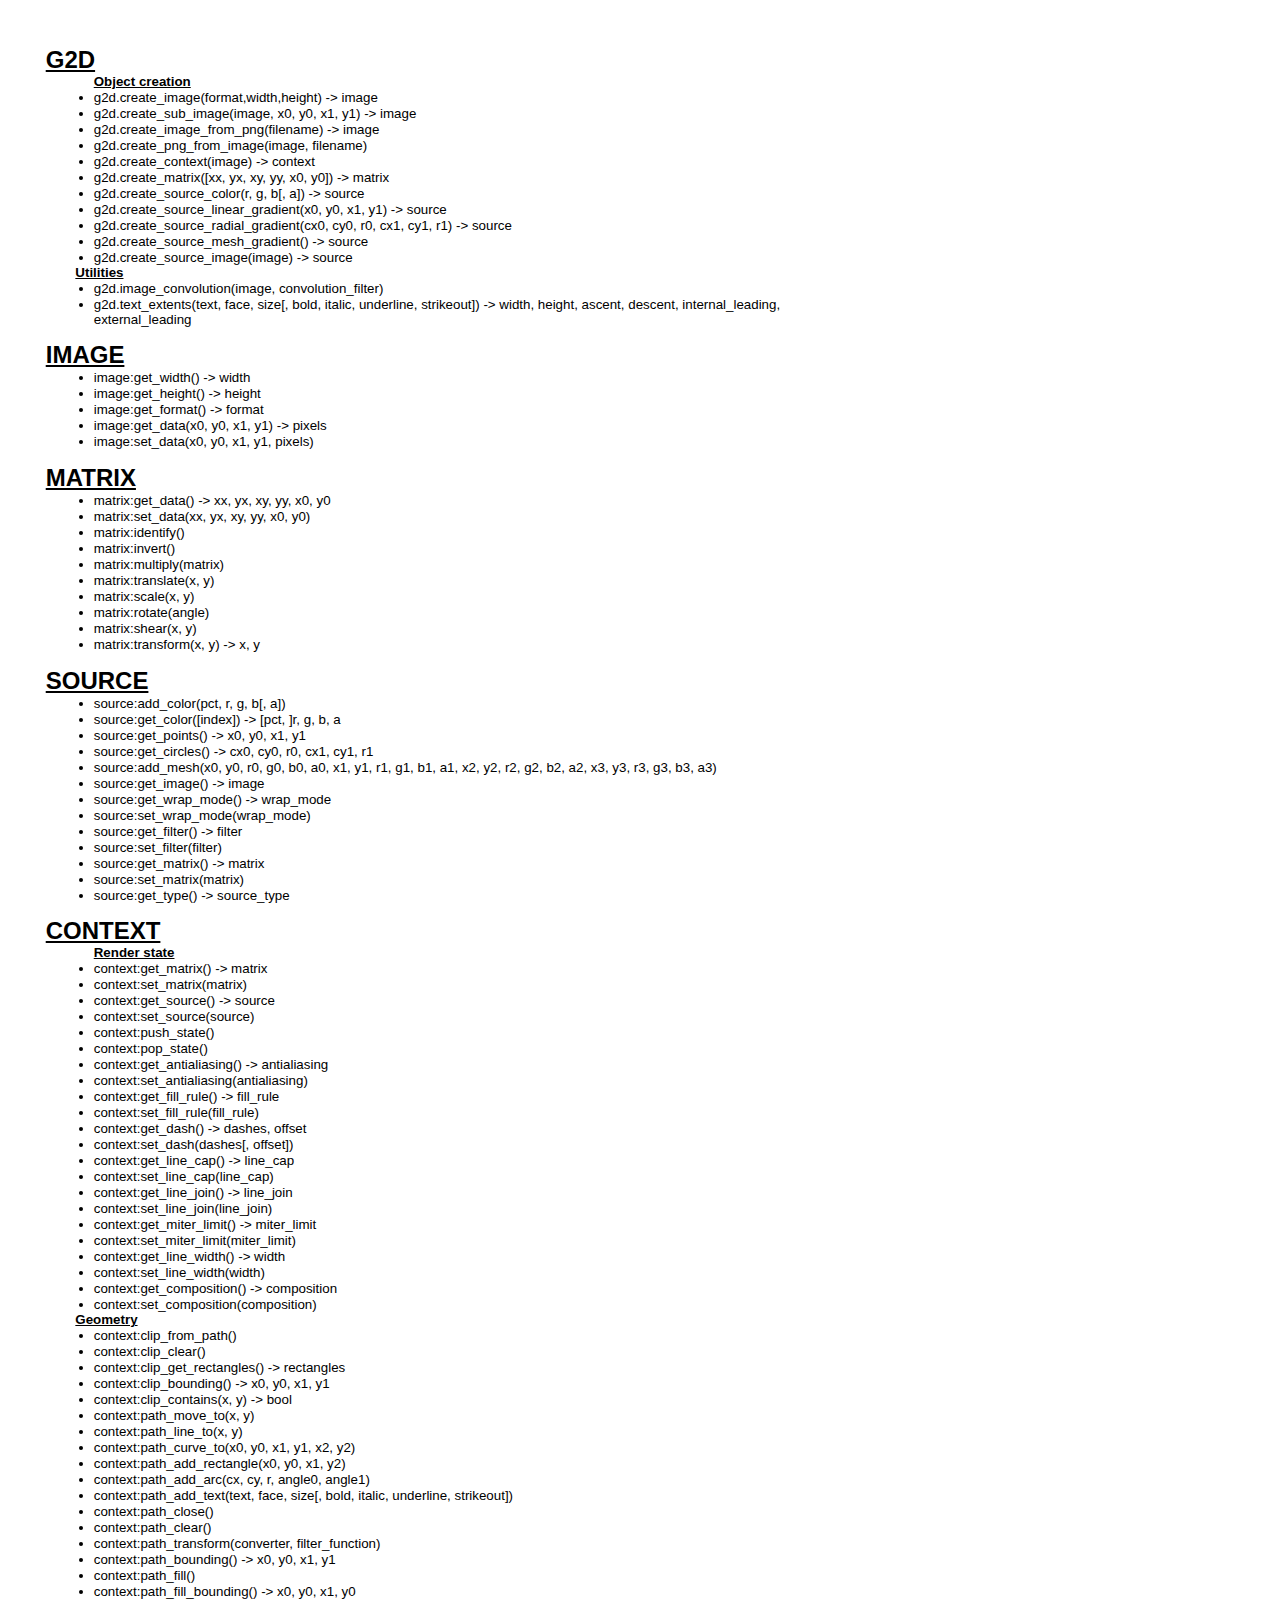
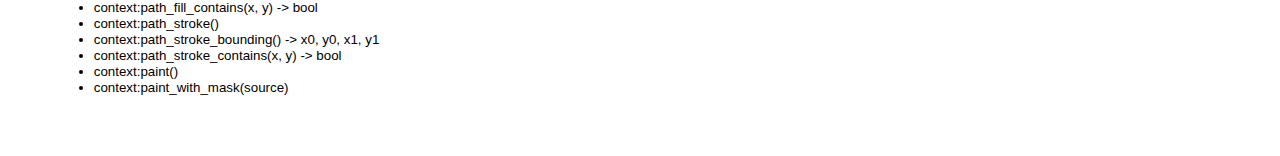
==== docs/G2D_API.html @ 0cd40adb "improved Lua header; fixed image data getter; implented image data setter" ====
<html><head><title>G2D API</title><style type="text/css">ol{margin:0;padding:0}.c5{list-style-type:disc;margin:0;padding:0}.c8{max-width:555.3pt;background-color:#ffffff;padding:28.3pt 28.3pt 28.3pt 28.3pt}.c0{padding-left:0pt;direction:ltr;margin-left:36pt}.c2{text-decoration:underline;font-weight:bold}.c3{height:11pt;direction:ltr}.c4{direction:ltr}.c6{font-size:18pt}.c7{text-indent:36pt}.c1{font-size:10pt}.title{padding-top:0pt;line-height:1.15;text-align:left;color:#000000;font-size:21pt;font-family:"Trebuchet MS";padding-bottom:0pt}.subtitle{padding-top:0pt;line-height:1.15;text-align:left;color:#666666;font-style:italic;font-size:13pt;font-family:"Trebuchet MS";padding-bottom:10pt}li{color:#000000;font-size:11pt;font-family:"Arial"}p{color:#000000;font-size:11pt;margin:0;font-family:"Arial"}h1{padding-top:10pt;line-height:1.15;text-align:left;color:#000000;font-size:16pt;font-family:"Trebuchet MS";padding-bottom:0pt}h2{padding-top:10pt;line-height:1.15;text-align:left;color:#000000;font-size:13pt;font-family:"Trebuchet MS";font-weight:bold;padding-bottom:0pt}h3{padding-top:8pt;line-height:1.15;text-align:left;color:#666666;font-size:12pt;font-family:"Trebuchet MS";font-weight:bold;padding-bottom:0pt}h4{padding-top:8pt;line-height:1.15;text-align:left;color:#666666;font-size:11pt;text-decoration:underline;font-family:"Trebuchet MS";padding-bottom:0pt}h5{padding-top:8pt;line-height:1.15;text-align:left;color:#666666;font-size:11pt;font-family:"Trebuchet MS";padding-bottom:0pt}h6{padding-top:8pt;line-height:1.15;text-align:left;color:#666666;font-style:italic;font-size:11pt;font-family:"Trebuchet MS";padding-bottom:0pt}</style></head><body class="c8"><p class="c4"><span class="c2 c6">G2D</span></p><p class="c4 c7"><span class="c2 c1">Object creation</span></p><ol class="c5" start="1"><li class="c0"><span class="c1">g2d.create_image(format,width,height) -&gt; image</span></li><li class="c0"><span class="c1">g2d.create_sub_image(image, x0, y0, x1, y1) -&gt; image</span></li><li class="c0"><span class="c1">g2d.create_image_from_png(filename) -&gt; image</span></li><li class="c0"><span class="c1">g2d.create_png_from_image(image, filename)</span></li><li class="c0"><span class="c1">g2d.create_context(image) -&gt; context</span></li><li class="c0"><span class="c1">g2d.create_matrix([xx, yx, xy, yy, x0, y0]) -&gt; matrix</span></li><li class="c0"><span class="c1">g2d.create_source_color(r, g, b[, a]) -&gt; source</span></li><li class="c0"><span class="c1">g2d.create_source_linear_gradient(x0, y0, x1, y1) -&gt; source</span></li><li class="c0"><span class="c1">g2d.create_source_radial_gradient(cx0, cy0, r0, cx1, cy1, r1) -&gt; source</span></li><li class="c0"><span class="c1">g2d.create_source_mesh_gradient() -&gt; source</span></li><li class="c0"><span class="c1">g2d.create_source_image(image) -&gt; source</span></li></ol><p class="c4"><span class="c1">&nbsp;&nbsp;&nbsp;&nbsp;&nbsp;&nbsp;&nbsp;&nbsp;</span><span class="c1 c2">Utilities</span></p><ol class="c5" start="12"><li class="c0"><span class="c1">g2d.image_convolution(image, convolution_filter)</span></li><li class="c0"><span class="c1">g2d.text_extents(text, face, size[, bold, italic, underline, strikeout]) -&gt; width, height, ascent, descent, internal_leading, external_leading</span></li></ol><p class="c3"><span class="c1"></span></p><p class="c4"><span class="c2 c6">IMAGE</span></p><ol class="c5" start="1"><li class="c0"><span class="c1">image:get_width() -&gt; width</span></li><li class="c0"><span class="c1">image:get_height() -&gt; height</span></li><li class="c0"><span class="c1">image:get_format() -&gt; format</span></li><li class="c0"><span class="c1">image:get_data(x0, y0, x1, y1) -&gt; pixels</span></li><li class="c0"><span class="c1">image:set_data(x0, y0, x1, y1, pixels)</span></li></ol><p class="c3"><span class="c1"></span></p><p class="c4"><span class="c2 c6">MATRIX</span></p><ol class="c5" start="1"><li class="c0"><span class="c1">matrix:get_data() -&gt; xx, yx, xy, yy, x0, y0</span></li><li class="c0"><span class="c1">matrix:set_data(xx, yx, xy, yy, x0, y0)</span></li><li class="c0"><span class="c1">matrix:identify()</span></li><li class="c0"><span class="c1">matrix:invert()</span></li><li class="c0"><span class="c1">matrix:multiply(matrix)</span></li><li class="c0"><span class="c1">matrix:translate(x, y)</span></li><li class="c0"><span class="c1">matrix:scale(x, y)</span></li><li class="c0"><span class="c1">matrix:rotate(angle)</span></li><li class="c0"><span class="c1">matrix:shear(x, y)</span></li><li class="c0"><span class="c1">matrix:transform(x, y) -&gt; x, y</span></li></ol><p class="c3"><span class="c1"></span></p><p class="c4"><span class="c2 c6">SOURCE</span></p><ol class="c5" start="1"><li class="c0"><span class="c1">source:add_color(pct, r, g, b[, a])</span></li><li class="c0"><span class="c1">source:get_color([index]) -&gt; [pct, ]r, g, b, a</span></li><li class="c0"><span class="c1">source:get_points() -&gt; x0, y0, x1, y1</span></li><li class="c0"><span class="c1">source:get_circles() -&gt; cx0, cy0, r0, cx1, cy1, r1</span></li><li class="c0"><span class="c1">source:add_mesh(x0, y0, r0, g0, b0, a0, x1, y1, r1, g1, b1, a1, x2, y2, r2, g2, b2, a2, x3, y3, r3, g3, b3, a3)</span></li><li class="c0"><span class="c1">source:get_image() -&gt; image</span></li><li class="c0"><span class="c1">source:get_wrap_mode() -&gt; wrap_mode</span></li><li class="c0"><span class="c1">source:set_wrap_mode(wrap_mode)</span></li><li class="c0"><span class="c1">source:get_filter() -&gt; filter</span></li><li class="c0"><span class="c1">source:set_filter(filter)</span></li><li class="c0"><span class="c1">source:get_matrix() -&gt; matrix</span></li><li class="c0"><span class="c1">source:set_matrix(matrix)</span></li><li class="c0"><span class="c1">source:get_type() -&gt; source_type</span></li></ol><p class="c3"><span class="c1"></span></p><p class="c4"><span class="c2 c6">CONTEXT</span></p><p class="c4 c7"><span class="c2 c1">Render state</span></p><ol class="c5" start="1"><li class="c0"><span class="c1">context:get_matrix() -&gt; matrix</span></li><li class="c0"><span class="c1">context:set_matrix(matrix)</span></li><li class="c0"><span class="c1">context:get_source() -&gt; source</span></li><li class="c0"><span class="c1">context:set_source(source)</span></li><li class="c0"><span class="c1">context:push_state()</span></li><li class="c0"><span class="c1">context:pop_state()</span></li><li class="c0"><span class="c1">context:get_antialiasing() -&gt; antialiasing</span></li><li class="c0"><span class="c1">context:set_antialiasing(antialiasing)</span></li><li class="c0"><span class="c1">context:get_fill_rule() -&gt; fill_rule</span></li><li class="c0"><span class="c1">context:set_fill_rule(fill_rule)</span></li><li class="c0"><span class="c1">context:get_dash() -&gt; dashes, offset</span></li><li class="c0"><span class="c1">context:set_dash(dashes[, offset])</span></li><li class="c0"><span class="c1">context:get_line_cap() -&gt; line_cap</span></li><li class="c0"><span class="c1">context:set_line_cap(line_cap)</span></li><li class="c0"><span class="c1">context:get_line_join() -&gt; line_join</span></li><li class="c0"><span class="c1">context:set_line_join(line_join)</span></li><li class="c0"><span class="c1">context:get_miter_limit() -&gt; miter_limit</span></li><li class="c0"><span class="c1">context:set_miter_limit(miter_limit)</span></li><li class="c0"><span class="c1">context:get_line_width() -&gt; width</span></li><li class="c0"><span class="c1">context:set_line_width(width)</span></li><li class="c0"><span class="c1">context:get_composition() -&gt; composition</span></li><li class="c0"><span class="c1">context:set_composition(composition)</span></li></ol><p class="c4"><span class="c1">&nbsp;&nbsp;&nbsp;&nbsp;&nbsp;&nbsp;&nbsp;&nbsp;</span><span class="c2 c1">Geometry</span></p><ol class="c5" start="23"><li class="c0"><span class="c1">context:clip_from_path()</span></li><li class="c0"><span class="c1">context:clip_clear()</span></li><li class="c0"><span class="c1">context:clip_get_rectangles() -&gt; rectangles</span></li><li class="c0"><span class="c1">context:clip_bounding() -&gt; x0, y0, x1, y1</span></li><li class="c0"><span class="c1">context:clip_contains(x, y) -&gt; bool</span></li><li class="c0"><span class="c1">context:path_move_to(x, y)</span></li><li class="c0"><span class="c1">context:path_line_to(x, y)</span></li><li class="c0"><span class="c1">context:path_curve_to(x0, y0, x1, y1, x2, y2)</span></li><li class="c0"><span class="c1">context:path_add_rectangle(x0, y0, x1, y2)</span></li><li class="c0"><span class="c1">context:path_add_arc(cx, cy, r, angle0, angle1)</span></li><li class="c0"><span class="c1">context:path_add_text(text, face, size[, bold, italic, underline, strikeout])</span></li><li class="c0"><span class="c1">context:path_close()</span></li><li class="c0"><span class="c1">context:path_clear()</span></li><li class="c0"><span class="c1">context:path_transform(converter, filter_function)</span></li><li class="c0"><span class="c1">context:path_bounding() -&gt; x0, y0, x1, y1</span></li><li class="c0"><span class="c1">context:path_fill()</span></li><li class="c0"><span class="c1">context:path_fill_bounding() -&gt; x0, y0, x1, y0</span></li><li class="c0"><span class="c1">context:path_fill_contains(x, y) -&gt; bool</span></li><li class="c0"><span class="c1">context:path_stroke()</span></li><li class="c0"><span class="c1">context:path_stroke_bounding() -&gt; x0, y0, x1, y1</span></li><li class="c0"><span class="c1">context:path_stroke_contains(x, y) -&gt; bool</span></li><li class="c0"><span class="c1">context:paint()</span></li><li class="c0"><span class="c1">context:paint_with_mask(source)</span></li></ol><p class="c3"><span class="c1"></span></p></body></html>
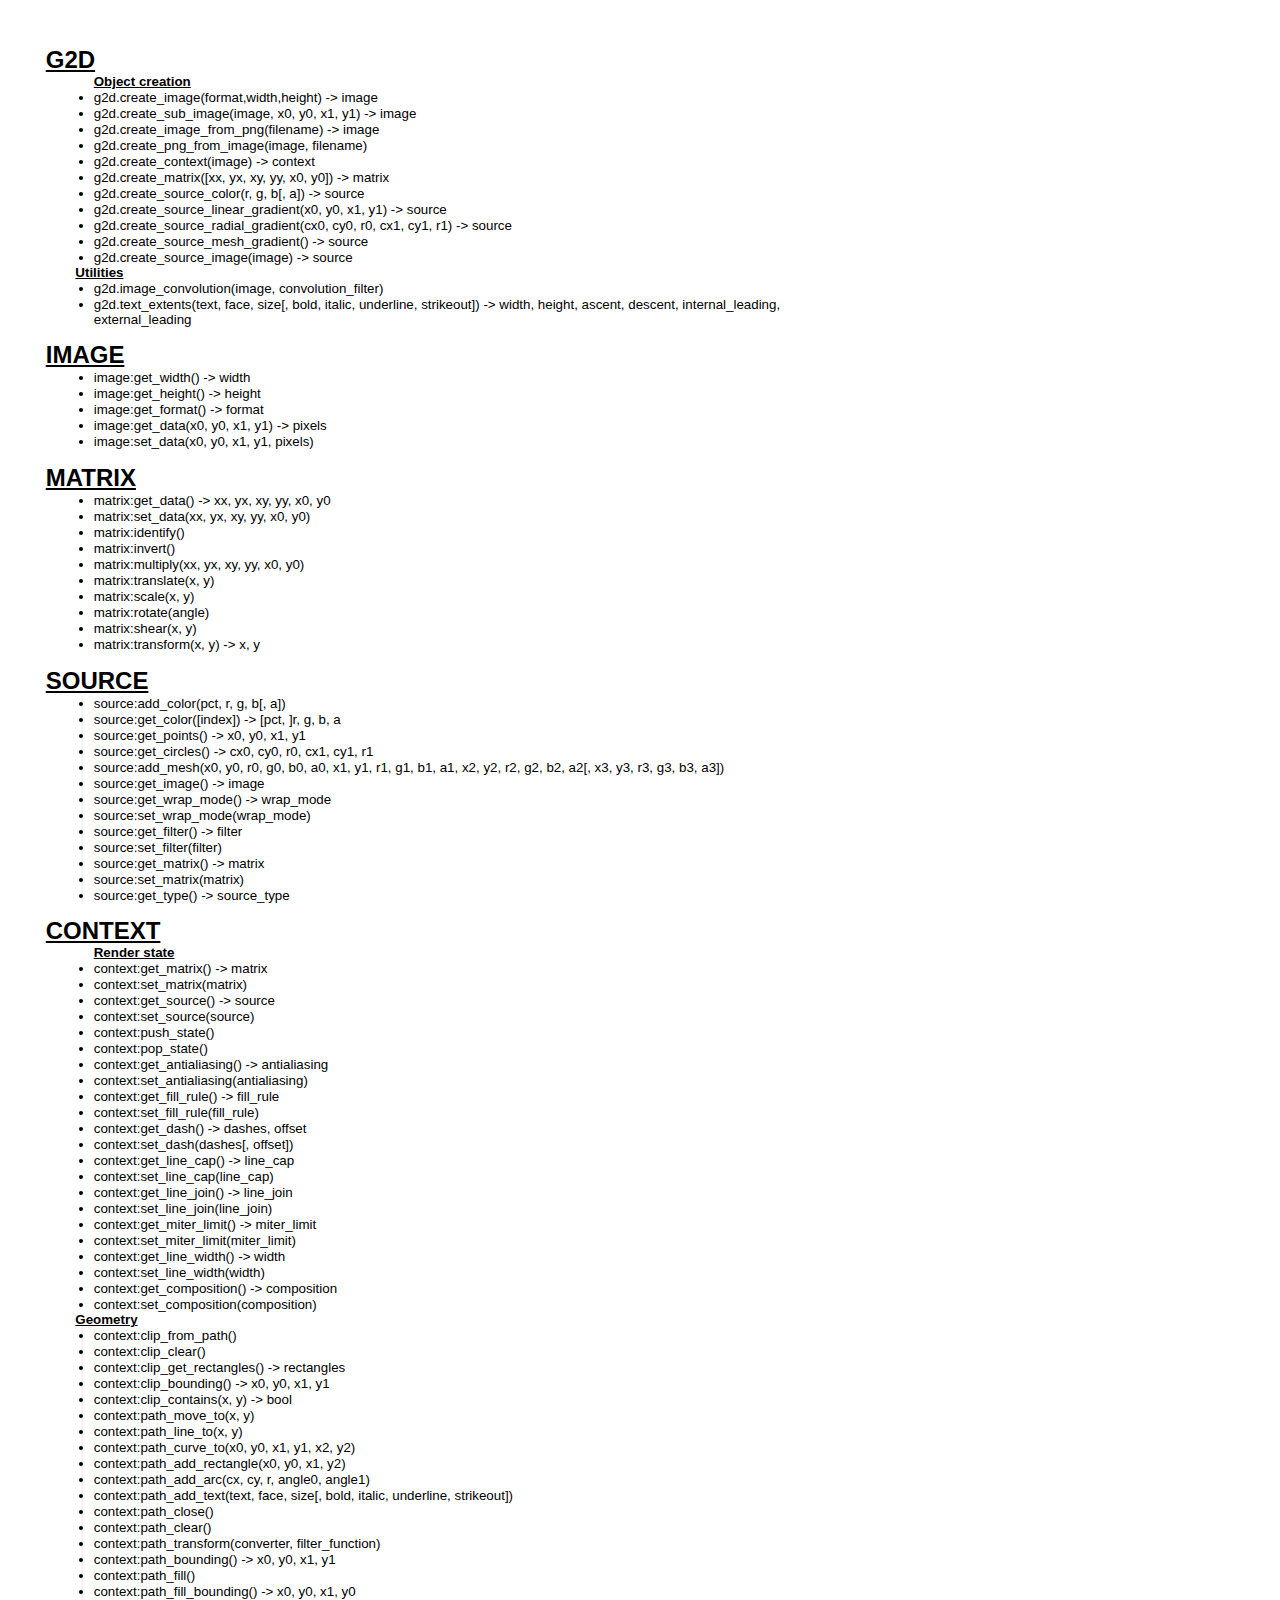
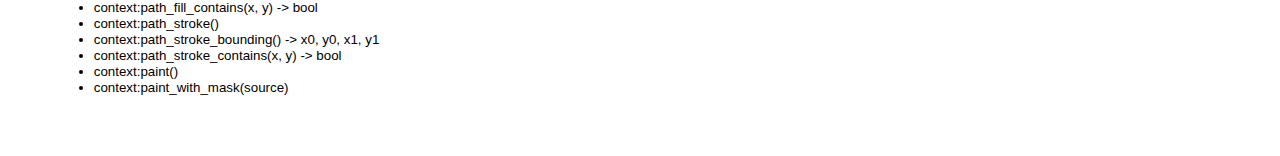
==== commit 292151c2: "began source object methods; updated g2d api document" ====
--- a/docs/G2D_API.html
+++ b/docs/G2D_API.html
@@ -1 +1 @@
-<html><head><title>G2D API</title><style type="text/css">ol{margin:0;padding:0}.c5{list-style-type:disc;margin:0;padding:0}.c8{max-width:555.3pt;background-color:#ffffff;padding:28.3pt 28.3pt 28.3pt 28.3pt}.c0{padding-left:0pt;direction:ltr;margin-left:36pt}.c2{text-decoration:underline;font-weight:bold}.c3{height:11pt;direction:ltr}.c4{direction:ltr}.c6{font-size:18pt}.c7{text-indent:36pt}.c1{font-size:10pt}.title{padding-top:0pt;line-height:1.15;text-align:left;color:#000000;font-size:21pt;font-family:"Trebuchet MS";padding-bottom:0pt}.subtitle{padding-top:0pt;line-height:1.15;text-align:left;color:#666666;font-style:italic;font-size:13pt;font-family:"Trebuchet MS";padding-bottom:10pt}li{color:#000000;font-size:11pt;font-family:"Arial"}p{color:#000000;font-size:11pt;margin:0;font-family:"Arial"}h1{padding-top:10pt;line-height:1.15;text-align:left;color:#000000;font-size:16pt;font-family:"Trebuchet MS";padding-bottom:0pt}h2{padding-top:10pt;line-height:1.15;text-align:left;color:#000000;font-size:13pt;font-family:"Trebuchet MS";font-weight:bold;padding-bottom:0pt}h3{padding-top:8pt;line-height:1.15;text-align:left;color:#666666;font-size:12pt;font-family:"Trebuchet MS";font-weight:bold;padding-bottom:0pt}h4{padding-top:8pt;line-height:1.15;text-align:left;color:#666666;font-size:11pt;text-decoration:underline;font-family:"Trebuchet MS";padding-bottom:0pt}h5{padding-top:8pt;line-height:1.15;text-align:left;color:#666666;font-size:11pt;font-family:"Trebuchet MS";padding-bottom:0pt}h6{padding-top:8pt;line-height:1.15;text-align:left;color:#666666;font-style:italic;font-size:11pt;font-family:"Trebuchet MS";padding-bottom:0pt}</style></head><body class="c8"><p class="c4"><span class="c2 c6">G2D</span></p><p class="c4 c7"><span class="c2 c1">Object creation</span></p><ol class="c5" start="1"><li class="c0"><span class="c1">g2d.create_image(format,width,height) -&gt; image</span></li><li class="c0"><span class="c1">g2d.create_sub_image(image, x0, y0, x1, y1) -&gt; image</span></li><li class="c0"><span class="c1">g2d.create_image_from_png(filename) -&gt; image</span></li><li class="c0"><span class="c1">g2d.create_png_from_image(image, filename)</span></li><li class="c0"><span class="c1">g2d.create_context(image) -&gt; context</span></li><li class="c0"><span class="c1">g2d.create_matrix([xx, yx, xy, yy, x0, y0]) -&gt; matrix</span></li><li class="c0"><span class="c1">g2d.create_source_color(r, g, b[, a]) -&gt; source</span></li><li class="c0"><span class="c1">g2d.create_source_linear_gradient(x0, y0, x1, y1) -&gt; source</span></li><li class="c0"><span class="c1">g2d.create_source_radial_gradient(cx0, cy0, r0, cx1, cy1, r1) -&gt; source</span></li><li class="c0"><span class="c1">g2d.create_source_mesh_gradient() -&gt; source</span></li><li class="c0"><span class="c1">g2d.create_source_image(image) -&gt; source</span></li></ol><p class="c4"><span class="c1">&nbsp;&nbsp;&nbsp;&nbsp;&nbsp;&nbsp;&nbsp;&nbsp;</span><span class="c1 c2">Utilities</span></p><ol class="c5" start="12"><li class="c0"><span class="c1">g2d.image_convolution(image, convolution_filter)</span></li><li class="c0"><span class="c1">g2d.text_extents(text, face, size[, bold, italic, underline, strikeout]) -&gt; width, height, ascent, descent, internal_leading, external_leading</span></li></ol><p class="c3"><span class="c1"></span></p><p class="c4"><span class="c2 c6">IMAGE</span></p><ol class="c5" start="1"><li class="c0"><span class="c1">image:get_width() -&gt; width</span></li><li class="c0"><span class="c1">image:get_height() -&gt; height</span></li><li class="c0"><span class="c1">image:get_format() -&gt; format</span></li><li class="c0"><span class="c1">image:get_data(x0, y0, x1, y1) -&gt; pixels</span></li><li class="c0"><span class="c1">image:set_data(x0, y0, x1, y1, pixels)</span></li></ol><p class="c3"><span class="c1"></span></p><p class="c4"><span class="c2 c6">MATRIX</span></p><ol class="c5" start="1"><li class="c0"><span class="c1">matrix:get_data() -&gt; xx, yx, xy, yy, x0, y0</span></li><li class="c0"><span class="c1">matrix:set_data(xx, yx, xy, yy, x0, y0)</span></li><li class="c0"><span class="c1">matrix:identify()</span></li><li class="c0"><span class="c1">matrix:invert()</span></li><li class="c0"><span class="c1">matrix:multiply(matrix)</span></li><li class="c0"><span class="c1">matrix:translate(x, y)</span></li><li class="c0"><span class="c1">matrix:scale(x, y)</span></li><li class="c0"><span class="c1">matrix:rotate(angle)</span></li><li class="c0"><span class="c1">matrix:shear(x, y)</span></li><li class="c0"><span class="c1">matrix:transform(x, y) -&gt; x, y</span></li></ol><p class="c3"><span class="c1"></span></p><p class="c4"><span class="c2 c6">SOURCE</span></p><ol class="c5" start="1"><li class="c0"><span class="c1">source:add_color(pct, r, g, b[, a])</span></li><li class="c0"><span class="c1">source:get_color([index]) -&gt; [pct, ]r, g, b, a</span></li><li class="c0"><span class="c1">source:get_points() -&gt; x0, y0, x1, y1</span></li><li class="c0"><span class="c1">source:get_circles() -&gt; cx0, cy0, r0, cx1, cy1, r1</span></li><li class="c0"><span class="c1">source:add_mesh(x0, y0, r0, g0, b0, a0, x1, y1, r1, g1, b1, a1, x2, y2, r2, g2, b2, a2, x3, y3, r3, g3, b3, a3)</span></li><li class="c0"><span class="c1">source:get_image() -&gt; image</span></li><li class="c0"><span class="c1">source:get_wrap_mode() -&gt; wrap_mode</span></li><li class="c0"><span class="c1">source:set_wrap_mode(wrap_mode)</span></li><li class="c0"><span class="c1">source:get_filter() -&gt; filter</span></li><li class="c0"><span class="c1">source:set_filter(filter)</span></li><li class="c0"><span class="c1">source:get_matrix() -&gt; matrix</span></li><li class="c0"><span class="c1">source:set_matrix(matrix)</span></li><li class="c0"><span class="c1">source:get_type() -&gt; source_type</span></li></ol><p class="c3"><span class="c1"></span></p><p class="c4"><span class="c2 c6">CONTEXT</span></p><p class="c4 c7"><span class="c2 c1">Render state</span></p><ol class="c5" start="1"><li class="c0"><span class="c1">context:get_matrix() -&gt; matrix</span></li><li class="c0"><span class="c1">context:set_matrix(matrix)</span></li><li class="c0"><span class="c1">context:get_source() -&gt; source</span></li><li class="c0"><span class="c1">context:set_source(source)</span></li><li class="c0"><span class="c1">context:push_state()</span></li><li class="c0"><span class="c1">context:pop_state()</span></li><li class="c0"><span class="c1">context:get_antialiasing() -&gt; antialiasing</span></li><li class="c0"><span class="c1">context:set_antialiasing(antialiasing)</span></li><li class="c0"><span class="c1">context:get_fill_rule() -&gt; fill_rule</span></li><li class="c0"><span class="c1">context:set_fill_rule(fill_rule)</span></li><li class="c0"><span class="c1">context:get_dash() -&gt; dashes, offset</span></li><li class="c0"><span class="c1">context:set_dash(dashes[, offset])</span></li><li class="c0"><span class="c1">context:get_line_cap() -&gt; line_cap</span></li><li class="c0"><span class="c1">context:set_line_cap(line_cap)</span></li><li class="c0"><span class="c1">context:get_line_join() -&gt; line_join</span></li><li class="c0"><span class="c1">context:set_line_join(line_join)</span></li><li class="c0"><span class="c1">context:get_miter_limit() -&gt; miter_limit</span></li><li class="c0"><span class="c1">context:set_miter_limit(miter_limit)</span></li><li class="c0"><span class="c1">context:get_line_width() -&gt; width</span></li><li class="c0"><span class="c1">context:set_line_width(width)</span></li><li class="c0"><span class="c1">context:get_composition() -&gt; composition</span></li><li class="c0"><span class="c1">context:set_composition(composition)</span></li></ol><p class="c4"><span class="c1">&nbsp;&nbsp;&nbsp;&nbsp;&nbsp;&nbsp;&nbsp;&nbsp;</span><span class="c2 c1">Geometry</span></p><ol class="c5" start="23"><li class="c0"><span class="c1">context:clip_from_path()</span></li><li class="c0"><span class="c1">context:clip_clear()</span></li><li class="c0"><span class="c1">context:clip_get_rectangles() -&gt; rectangles</span></li><li class="c0"><span class="c1">context:clip_bounding() -&gt; x0, y0, x1, y1</span></li><li class="c0"><span class="c1">context:clip_contains(x, y) -&gt; bool</span></li><li class="c0"><span class="c1">context:path_move_to(x, y)</span></li><li class="c0"><span class="c1">context:path_line_to(x, y)</span></li><li class="c0"><span class="c1">context:path_curve_to(x0, y0, x1, y1, x2, y2)</span></li><li class="c0"><span class="c1">context:path_add_rectangle(x0, y0, x1, y2)</span></li><li class="c0"><span class="c1">context:path_add_arc(cx, cy, r, angle0, angle1)</span></li><li class="c0"><span class="c1">context:path_add_text(text, face, size[, bold, italic, underline, strikeout])</span></li><li class="c0"><span class="c1">context:path_close()</span></li><li class="c0"><span class="c1">context:path_clear()</span></li><li class="c0"><span class="c1">context:path_transform(converter, filter_function)</span></li><li class="c0"><span class="c1">context:path_bounding() -&gt; x0, y0, x1, y1</span></li><li class="c0"><span class="c1">context:path_fill()</span></li><li class="c0"><span class="c1">context:path_fill_bounding() -&gt; x0, y0, x1, y0</span></li><li class="c0"><span class="c1">context:path_fill_contains(x, y) -&gt; bool</span></li><li class="c0"><span class="c1">context:path_stroke()</span></li><li class="c0"><span class="c1">context:path_stroke_bounding() -&gt; x0, y0, x1, y1</span></li><li class="c0"><span class="c1">context:path_stroke_contains(x, y) -&gt; bool</span></li><li class="c0"><span class="c1">context:paint()</span></li><li class="c0"><span class="c1">context:paint_with_mask(source)</span></li></ol><p class="c3"><span class="c1"></span></p></body></html>+<html><head><title>G2D API</title><style type="text/css">ol{margin:0;padding:0}.c3{max-width:555.3pt;background-color:#ffffff;padding:28.3pt 28.3pt 28.3pt 28.3pt}.c4{list-style-type:disc;margin:0;padding:0}.c5{font-size:18pt;text-decoration:underline;font-weight:bold}.c0{padding-left:0pt;direction:ltr;margin-left:36pt}.c8{text-decoration:underline;font-weight:bold}.c2{height:11pt;direction:ltr}.c6{text-indent:36pt;direction:ltr}.c7{direction:ltr}.c1{font-size:10pt}.title{padding-top:0pt;line-height:1.15;text-align:left;color:#000000;font-size:21pt;font-family:"Trebuchet MS";padding-bottom:0pt}.subtitle{padding-top:0pt;line-height:1.15;text-align:left;color:#666666;font-style:italic;font-size:13pt;font-family:"Trebuchet MS";padding-bottom:10pt}li{color:#000000;font-size:11pt;font-family:"Arial"}p{color:#000000;font-size:11pt;margin:0;font-family:"Arial"}h1{padding-top:10pt;line-height:1.15;text-align:left;color:#000000;font-size:16pt;font-family:"Trebuchet MS";padding-bottom:0pt}h2{padding-top:10pt;line-height:1.15;text-align:left;color:#000000;font-size:13pt;font-family:"Trebuchet MS";font-weight:bold;padding-bottom:0pt}h3{padding-top:8pt;line-height:1.15;text-align:left;color:#666666;font-size:12pt;font-family:"Trebuchet MS";font-weight:bold;padding-bottom:0pt}h4{padding-top:8pt;line-height:1.15;text-align:left;color:#666666;font-size:11pt;text-decoration:underline;font-family:"Trebuchet MS";padding-bottom:0pt}h5{padding-top:8pt;line-height:1.15;text-align:left;color:#666666;font-size:11pt;font-family:"Trebuchet MS";padding-bottom:0pt}h6{padding-top:8pt;line-height:1.15;text-align:left;color:#666666;font-style:italic;font-size:11pt;font-family:"Trebuchet MS";padding-bottom:0pt}</style></head><body class="c3"><p class="c7"><span class="c5">G2D</span></p><p class="c6"><span class="c8 c1">Object creation</span></p><ol class="c4" start="1"><li class="c0"><span class="c1">g2d.create_image(format,width,height) -&gt; image</span></li><li class="c0"><span class="c1">g2d.create_sub_image(image, x0, y0, x1, y1) -&gt; image</span></li><li class="c0"><span class="c1">g2d.create_image_from_png(filename) -&gt; image</span></li><li class="c0"><span class="c1">g2d.create_png_from_image(image, filename)</span></li><li class="c0"><span class="c1">g2d.create_context(image) -&gt; context</span></li><li class="c0"><span class="c1">g2d.create_matrix([xx, yx, xy, yy, x0, y0]) -&gt; matrix</span></li><li class="c0"><span class="c1">g2d.create_source_color(r, g, b[, a]) -&gt; source</span></li><li class="c0"><span class="c1">g2d.create_source_linear_gradient(x0, y0, x1, y1) -&gt; source</span></li><li class="c0"><span class="c1">g2d.create_source_radial_gradient(cx0, cy0, r0, cx1, cy1, r1) -&gt; source</span></li><li class="c0"><span class="c1">g2d.create_source_mesh_gradient() -&gt; source</span></li><li class="c0"><span class="c1">g2d.create_source_image(image) -&gt; source</span></li></ol><p class="c7"><span class="c1">&nbsp;&nbsp;&nbsp;&nbsp;&nbsp;&nbsp;&nbsp;&nbsp;</span><span class="c1 c8">Utilities</span></p><ol class="c4" start="12"><li class="c0"><span class="c1">g2d.image_convolution(image, convolution_filter)</span></li><li class="c0"><span class="c1">g2d.text_extents(text, face, size[, bold, italic, underline, strikeout]) -&gt; width, height, ascent, descent, internal_leading, external_leading</span></li></ol><p class="c2"><span class="c1"></span></p><p class="c7"><span class="c5">IMAGE</span></p><ol class="c4" start="1"><li class="c0"><span class="c1">image:get_width() -&gt; width</span></li><li class="c0"><span class="c1">image:get_height() -&gt; height</span></li><li class="c0"><span class="c1">image:get_format() -&gt; format</span></li><li class="c0"><span class="c1">image:get_data(x0, y0, x1, y1) -&gt; pixels</span></li><li class="c0"><span class="c1">image:set_data(x0, y0, x1, y1, pixels)</span></li></ol><p class="c2"><span class="c1"></span></p><p class="c7"><span class="c5">MATRIX</span></p><ol class="c4" start="1"><li class="c0"><span class="c1">matrix:get_data() -&gt; xx, yx, xy, yy, x0, y0</span></li><li class="c0"><span class="c1">matrix:set_data(xx, yx, xy, yy, x0, y0)</span></li><li class="c0"><span class="c1">matrix:identify()</span></li><li class="c0"><span class="c1">matrix:invert()</span></li><li class="c0"><span class="c1">matrix:multiply(xx, yx, xy, yy, x0, y0)</span></li><li class="c0"><span class="c1">matrix:translate(x, y)</span></li><li class="c0"><span class="c1">matrix:scale(x, y)</span></li><li class="c0"><span class="c1">matrix:rotate(angle)</span></li><li class="c0"><span class="c1">matrix:shear(x, y)</span></li><li class="c0"><span class="c1">matrix:transform(x, y) -&gt; x, y</span></li></ol><p class="c2"><span class="c1"></span></p><p class="c7"><span class="c5">SOURCE</span></p><ol class="c4" start="1"><li class="c0"><span class="c1">source:add_color(pct, r, g, b[, a])</span></li><li class="c0"><span class="c1">source:get_color([index]) -&gt; [pct, ]r, g, b, a</span></li><li class="c0"><span class="c1">source:get_points() -&gt; x0, y0, x1, y1</span></li><li class="c0"><span class="c1">source:get_circles() -&gt; cx0, cy0, r0, cx1, cy1, r1</span></li><li class="c0"><span class="c1">source:add_mesh(x0, y0, r0, g0, b0, a0, x1, y1, r1, g1, b1, a1, x2, y2, r2, g2, b2, a2[, x3, y3, r3, g3, b3, a3])</span></li><li class="c0"><span class="c1">source:get_image() -&gt; image</span></li><li class="c0"><span class="c1">source:get_wrap_mode() -&gt; wrap_mode</span></li><li class="c0"><span class="c1">source:set_wrap_mode(wrap_mode)</span></li><li class="c0"><span class="c1">source:get_filter() -&gt; filter</span></li><li class="c0"><span class="c1">source:set_filter(filter)</span></li><li class="c0"><span class="c1">source:get_matrix() -&gt; matrix</span></li><li class="c0"><span class="c1">source:set_matrix(matrix)</span></li><li class="c0"><span class="c1">source:get_type() -&gt; source_type</span></li></ol><p class="c2"><span class="c1"></span></p><p class="c7"><span class="c5">CONTEXT</span></p><p class="c6"><span class="c8 c1">Render state</span></p><ol class="c4" start="1"><li class="c0"><span class="c1">context:get_matrix() -&gt; matrix</span></li><li class="c0"><span class="c1">context:set_matrix(matrix)</span></li><li class="c0"><span class="c1">context:get_source() -&gt; source</span></li><li class="c0"><span class="c1">context:set_source(source)</span></li><li class="c0"><span class="c1">context:push_state()</span></li><li class="c0"><span class="c1">context:pop_state()</span></li><li class="c0"><span class="c1">context:get_antialiasing() -&gt; antialiasing</span></li><li class="c0"><span class="c1">context:set_antialiasing(antialiasing)</span></li><li class="c0"><span class="c1">context:get_fill_rule() -&gt; fill_rule</span></li><li class="c0"><span class="c1">context:set_fill_rule(fill_rule)</span></li><li class="c0"><span class="c1">context:get_dash() -&gt; dashes, offset</span></li><li class="c0"><span class="c1">context:set_dash(dashes[, offset])</span></li><li class="c0"><span class="c1">context:get_line_cap() -&gt; line_cap</span></li><li class="c0"><span class="c1">context:set_line_cap(line_cap)</span></li><li class="c0"><span class="c1">context:get_line_join() -&gt; line_join</span></li><li class="c0"><span class="c1">context:set_line_join(line_join)</span></li><li class="c0"><span class="c1">context:get_miter_limit() -&gt; miter_limit</span></li><li class="c0"><span class="c1">context:set_miter_limit(miter_limit)</span></li><li class="c0"><span class="c1">context:get_line_width() -&gt; width</span></li><li class="c0"><span class="c1">context:set_line_width(width)</span></li><li class="c0"><span class="c1">context:get_composition() -&gt; composition</span></li><li class="c0"><span class="c1">context:set_composition(composition)</span></li></ol><p class="c7"><span class="c1">&nbsp;&nbsp;&nbsp;&nbsp;&nbsp;&nbsp;&nbsp;&nbsp;</span><span class="c8 c1">Geometry</span></p><ol class="c4" start="23"><li class="c0"><span class="c1">context:clip_from_path()</span></li><li class="c0"><span class="c1">context:clip_clear()</span></li><li class="c0"><span class="c1">context:clip_get_rectangles() -&gt; rectangles</span></li><li class="c0"><span class="c1">context:clip_bounding() -&gt; x0, y0, x1, y1</span></li><li class="c0"><span class="c1">context:clip_contains(x, y) -&gt; bool</span></li><li class="c0"><span class="c1">context:path_move_to(x, y)</span></li><li class="c0"><span class="c1">context:path_line_to(x, y)</span></li><li class="c0"><span class="c1">context:path_curve_to(x0, y0, x1, y1, x2, y2)</span></li><li class="c0"><span class="c1">context:path_add_rectangle(x0, y0, x1, y2)</span></li><li class="c0"><span class="c1">context:path_add_arc(cx, cy, r, angle0, angle1)</span></li><li class="c0"><span class="c1">context:path_add_text(text, face, size[, bold, italic, underline, strikeout])</span></li><li class="c0"><span class="c1">context:path_close()</span></li><li class="c0"><span class="c1">context:path_clear()</span></li><li class="c0"><span class="c1">context:path_transform(converter, filter_function)</span></li><li class="c0"><span class="c1">context:path_bounding() -&gt; x0, y0, x1, y1</span></li><li class="c0"><span class="c1">context:path_fill()</span></li><li class="c0"><span class="c1">context:path_fill_bounding() -&gt; x0, y0, x1, y0</span></li><li class="c0"><span class="c1">context:path_fill_contains(x, y) -&gt; bool</span></li><li class="c0"><span class="c1">context:path_stroke()</span></li><li class="c0"><span class="c1">context:path_stroke_bounding() -&gt; x0, y0, x1, y1</span></li><li class="c0"><span class="c1">context:path_stroke_contains(x, y) -&gt; bool</span></li><li class="c0"><span class="c1">context:paint()</span></li><li class="c0"><span class="c1">context:paint_with_mask(source)</span></li></ol><p class="c2"><span class="c1"></span></p></body></html>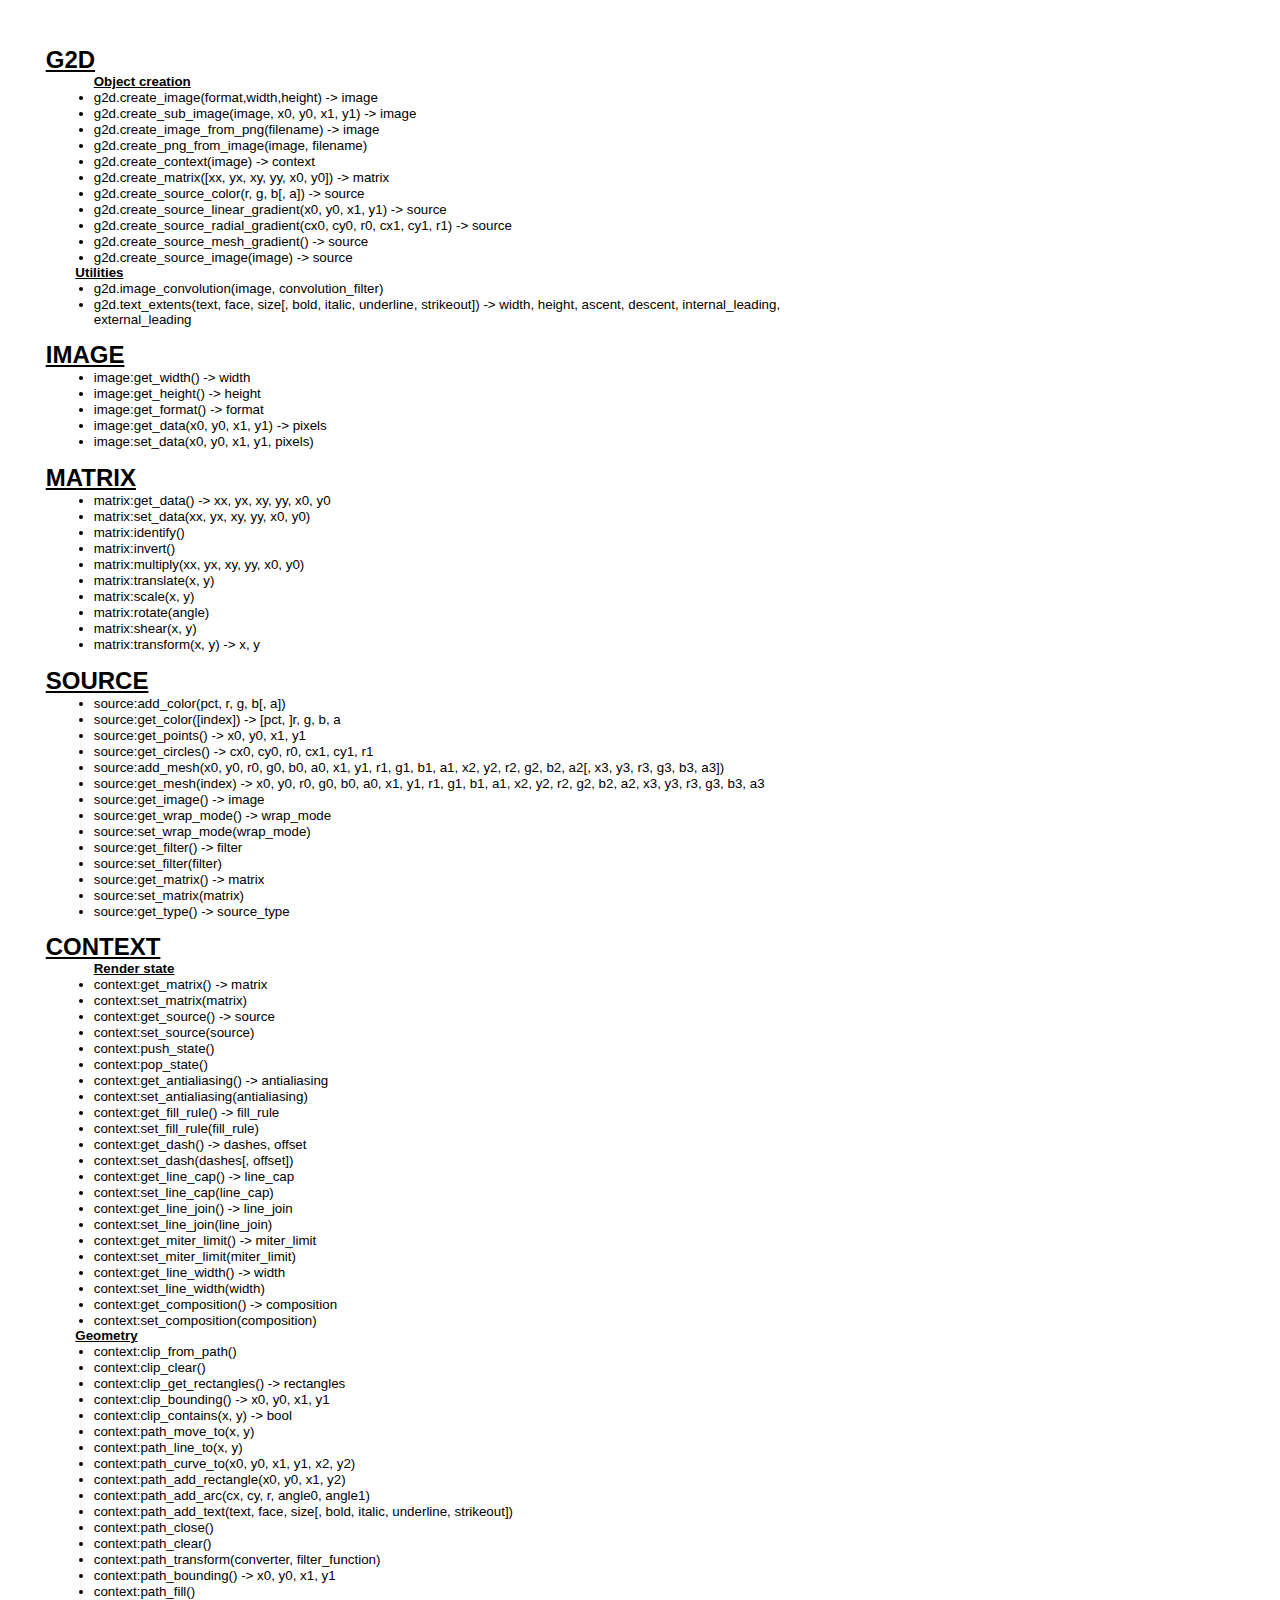
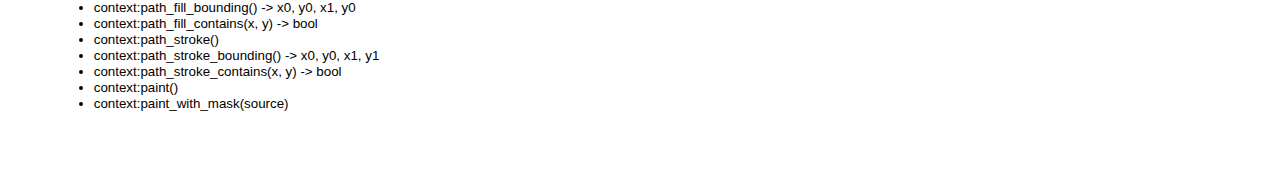
==== commit 3b7e3d3c: "implented source mesh getter and source image getter; defined __metatable field of g2d objects" ====
--- a/docs/G2D_API.html
+++ b/docs/G2D_API.html
@@ -1 +1 @@
-<html><head><title>G2D API</title><style type="text/css">ol{margin:0;padding:0}.c3{max-width:555.3pt;background-color:#ffffff;padding:28.3pt 28.3pt 28.3pt 28.3pt}.c4{list-style-type:disc;margin:0;padding:0}.c5{font-size:18pt;text-decoration:underline;font-weight:bold}.c0{padding-left:0pt;direction:ltr;margin-left:36pt}.c8{text-decoration:underline;font-weight:bold}.c2{height:11pt;direction:ltr}.c6{text-indent:36pt;direction:ltr}.c7{direction:ltr}.c1{font-size:10pt}.title{padding-top:0pt;line-height:1.15;text-align:left;color:#000000;font-size:21pt;font-family:"Trebuchet MS";padding-bottom:0pt}.subtitle{padding-top:0pt;line-height:1.15;text-align:left;color:#666666;font-style:italic;font-size:13pt;font-family:"Trebuchet MS";padding-bottom:10pt}li{color:#000000;font-size:11pt;font-family:"Arial"}p{color:#000000;font-size:11pt;margin:0;font-family:"Arial"}h1{padding-top:10pt;line-height:1.15;text-align:left;color:#000000;font-size:16pt;font-family:"Trebuchet MS";padding-bottom:0pt}h2{padding-top:10pt;line-height:1.15;text-align:left;color:#000000;font-size:13pt;font-family:"Trebuchet MS";font-weight:bold;padding-bottom:0pt}h3{padding-top:8pt;line-height:1.15;text-align:left;color:#666666;font-size:12pt;font-family:"Trebuchet MS";font-weight:bold;padding-bottom:0pt}h4{padding-top:8pt;line-height:1.15;text-align:left;color:#666666;font-size:11pt;text-decoration:underline;font-family:"Trebuchet MS";padding-bottom:0pt}h5{padding-top:8pt;line-height:1.15;text-align:left;color:#666666;font-size:11pt;font-family:"Trebuchet MS";padding-bottom:0pt}h6{padding-top:8pt;line-height:1.15;text-align:left;color:#666666;font-style:italic;font-size:11pt;font-family:"Trebuchet MS";padding-bottom:0pt}</style></head><body class="c3"><p class="c7"><span class="c5">G2D</span></p><p class="c6"><span class="c8 c1">Object creation</span></p><ol class="c4" start="1"><li class="c0"><span class="c1">g2d.create_image(format,width,height) -&gt; image</span></li><li class="c0"><span class="c1">g2d.create_sub_image(image, x0, y0, x1, y1) -&gt; image</span></li><li class="c0"><span class="c1">g2d.create_image_from_png(filename) -&gt; image</span></li><li class="c0"><span class="c1">g2d.create_png_from_image(image, filename)</span></li><li class="c0"><span class="c1">g2d.create_context(image) -&gt; context</span></li><li class="c0"><span class="c1">g2d.create_matrix([xx, yx, xy, yy, x0, y0]) -&gt; matrix</span></li><li class="c0"><span class="c1">g2d.create_source_color(r, g, b[, a]) -&gt; source</span></li><li class="c0"><span class="c1">g2d.create_source_linear_gradient(x0, y0, x1, y1) -&gt; source</span></li><li class="c0"><span class="c1">g2d.create_source_radial_gradient(cx0, cy0, r0, cx1, cy1, r1) -&gt; source</span></li><li class="c0"><span class="c1">g2d.create_source_mesh_gradient() -&gt; source</span></li><li class="c0"><span class="c1">g2d.create_source_image(image) -&gt; source</span></li></ol><p class="c7"><span class="c1">&nbsp;&nbsp;&nbsp;&nbsp;&nbsp;&nbsp;&nbsp;&nbsp;</span><span class="c1 c8">Utilities</span></p><ol class="c4" start="12"><li class="c0"><span class="c1">g2d.image_convolution(image, convolution_filter)</span></li><li class="c0"><span class="c1">g2d.text_extents(text, face, size[, bold, italic, underline, strikeout]) -&gt; width, height, ascent, descent, internal_leading, external_leading</span></li></ol><p class="c2"><span class="c1"></span></p><p class="c7"><span class="c5">IMAGE</span></p><ol class="c4" start="1"><li class="c0"><span class="c1">image:get_width() -&gt; width</span></li><li class="c0"><span class="c1">image:get_height() -&gt; height</span></li><li class="c0"><span class="c1">image:get_format() -&gt; format</span></li><li class="c0"><span class="c1">image:get_data(x0, y0, x1, y1) -&gt; pixels</span></li><li class="c0"><span class="c1">image:set_data(x0, y0, x1, y1, pixels)</span></li></ol><p class="c2"><span class="c1"></span></p><p class="c7"><span class="c5">MATRIX</span></p><ol class="c4" start="1"><li class="c0"><span class="c1">matrix:get_data() -&gt; xx, yx, xy, yy, x0, y0</span></li><li class="c0"><span class="c1">matrix:set_data(xx, yx, xy, yy, x0, y0)</span></li><li class="c0"><span class="c1">matrix:identify()</span></li><li class="c0"><span class="c1">matrix:invert()</span></li><li class="c0"><span class="c1">matrix:multiply(xx, yx, xy, yy, x0, y0)</span></li><li class="c0"><span class="c1">matrix:translate(x, y)</span></li><li class="c0"><span class="c1">matrix:scale(x, y)</span></li><li class="c0"><span class="c1">matrix:rotate(angle)</span></li><li class="c0"><span class="c1">matrix:shear(x, y)</span></li><li class="c0"><span class="c1">matrix:transform(x, y) -&gt; x, y</span></li></ol><p class="c2"><span class="c1"></span></p><p class="c7"><span class="c5">SOURCE</span></p><ol class="c4" start="1"><li class="c0"><span class="c1">source:add_color(pct, r, g, b[, a])</span></li><li class="c0"><span class="c1">source:get_color([index]) -&gt; [pct, ]r, g, b, a</span></li><li class="c0"><span class="c1">source:get_points() -&gt; x0, y0, x1, y1</span></li><li class="c0"><span class="c1">source:get_circles() -&gt; cx0, cy0, r0, cx1, cy1, r1</span></li><li class="c0"><span class="c1">source:add_mesh(x0, y0, r0, g0, b0, a0, x1, y1, r1, g1, b1, a1, x2, y2, r2, g2, b2, a2[, x3, y3, r3, g3, b3, a3])</span></li><li class="c0"><span class="c1">source:get_image() -&gt; image</span></li><li class="c0"><span class="c1">source:get_wrap_mode() -&gt; wrap_mode</span></li><li class="c0"><span class="c1">source:set_wrap_mode(wrap_mode)</span></li><li class="c0"><span class="c1">source:get_filter() -&gt; filter</span></li><li class="c0"><span class="c1">source:set_filter(filter)</span></li><li class="c0"><span class="c1">source:get_matrix() -&gt; matrix</span></li><li class="c0"><span class="c1">source:set_matrix(matrix)</span></li><li class="c0"><span class="c1">source:get_type() -&gt; source_type</span></li></ol><p class="c2"><span class="c1"></span></p><p class="c7"><span class="c5">CONTEXT</span></p><p class="c6"><span class="c8 c1">Render state</span></p><ol class="c4" start="1"><li class="c0"><span class="c1">context:get_matrix() -&gt; matrix</span></li><li class="c0"><span class="c1">context:set_matrix(matrix)</span></li><li class="c0"><span class="c1">context:get_source() -&gt; source</span></li><li class="c0"><span class="c1">context:set_source(source)</span></li><li class="c0"><span class="c1">context:push_state()</span></li><li class="c0"><span class="c1">context:pop_state()</span></li><li class="c0"><span class="c1">context:get_antialiasing() -&gt; antialiasing</span></li><li class="c0"><span class="c1">context:set_antialiasing(antialiasing)</span></li><li class="c0"><span class="c1">context:get_fill_rule() -&gt; fill_rule</span></li><li class="c0"><span class="c1">context:set_fill_rule(fill_rule)</span></li><li class="c0"><span class="c1">context:get_dash() -&gt; dashes, offset</span></li><li class="c0"><span class="c1">context:set_dash(dashes[, offset])</span></li><li class="c0"><span class="c1">context:get_line_cap() -&gt; line_cap</span></li><li class="c0"><span class="c1">context:set_line_cap(line_cap)</span></li><li class="c0"><span class="c1">context:get_line_join() -&gt; line_join</span></li><li class="c0"><span class="c1">context:set_line_join(line_join)</span></li><li class="c0"><span class="c1">context:get_miter_limit() -&gt; miter_limit</span></li><li class="c0"><span class="c1">context:set_miter_limit(miter_limit)</span></li><li class="c0"><span class="c1">context:get_line_width() -&gt; width</span></li><li class="c0"><span class="c1">context:set_line_width(width)</span></li><li class="c0"><span class="c1">context:get_composition() -&gt; composition</span></li><li class="c0"><span class="c1">context:set_composition(composition)</span></li></ol><p class="c7"><span class="c1">&nbsp;&nbsp;&nbsp;&nbsp;&nbsp;&nbsp;&nbsp;&nbsp;</span><span class="c8 c1">Geometry</span></p><ol class="c4" start="23"><li class="c0"><span class="c1">context:clip_from_path()</span></li><li class="c0"><span class="c1">context:clip_clear()</span></li><li class="c0"><span class="c1">context:clip_get_rectangles() -&gt; rectangles</span></li><li class="c0"><span class="c1">context:clip_bounding() -&gt; x0, y0, x1, y1</span></li><li class="c0"><span class="c1">context:clip_contains(x, y) -&gt; bool</span></li><li class="c0"><span class="c1">context:path_move_to(x, y)</span></li><li class="c0"><span class="c1">context:path_line_to(x, y)</span></li><li class="c0"><span class="c1">context:path_curve_to(x0, y0, x1, y1, x2, y2)</span></li><li class="c0"><span class="c1">context:path_add_rectangle(x0, y0, x1, y2)</span></li><li class="c0"><span class="c1">context:path_add_arc(cx, cy, r, angle0, angle1)</span></li><li class="c0"><span class="c1">context:path_add_text(text, face, size[, bold, italic, underline, strikeout])</span></li><li class="c0"><span class="c1">context:path_close()</span></li><li class="c0"><span class="c1">context:path_clear()</span></li><li class="c0"><span class="c1">context:path_transform(converter, filter_function)</span></li><li class="c0"><span class="c1">context:path_bounding() -&gt; x0, y0, x1, y1</span></li><li class="c0"><span class="c1">context:path_fill()</span></li><li class="c0"><span class="c1">context:path_fill_bounding() -&gt; x0, y0, x1, y0</span></li><li class="c0"><span class="c1">context:path_fill_contains(x, y) -&gt; bool</span></li><li class="c0"><span class="c1">context:path_stroke()</span></li><li class="c0"><span class="c1">context:path_stroke_bounding() -&gt; x0, y0, x1, y1</span></li><li class="c0"><span class="c1">context:path_stroke_contains(x, y) -&gt; bool</span></li><li class="c0"><span class="c1">context:paint()</span></li><li class="c0"><span class="c1">context:paint_with_mask(source)</span></li></ol><p class="c2"><span class="c1"></span></p></body></html>+<html><head><title>G2D API</title><style type="text/css">ol{margin:0;padding:0}.c3{list-style-type:disc;margin:0;padding:0}.c1{font-size:18pt;text-decoration:underline;font-weight:bold}.c6{max-width:555.3pt;background-color:#ffffff;padding:28.3pt 28.3pt 28.3pt 28.3pt}.c2{padding-left:0pt;direction:ltr;margin-left:36pt}.c7{text-decoration:underline;font-weight:bold}.c4{height:11pt;direction:ltr}.c0{font-size:10pt}.c8{text-indent:36pt}.c5{direction:ltr}.title{padding-top:0pt;line-height:1.15;text-align:left;color:#000000;font-size:21pt;font-family:"Trebuchet MS";padding-bottom:0pt}.subtitle{padding-top:0pt;line-height:1.15;text-align:left;color:#666666;font-style:italic;font-size:13pt;font-family:"Trebuchet MS";padding-bottom:10pt}li{color:#000000;font-size:11pt;font-family:"Arial"}p{color:#000000;font-size:11pt;margin:0;font-family:"Arial"}h1{padding-top:10pt;line-height:1.15;text-align:left;color:#000000;font-size:16pt;font-family:"Trebuchet MS";padding-bottom:0pt}h2{padding-top:10pt;line-height:1.15;text-align:left;color:#000000;font-size:13pt;font-family:"Trebuchet MS";font-weight:bold;padding-bottom:0pt}h3{padding-top:8pt;line-height:1.15;text-align:left;color:#666666;font-size:12pt;font-family:"Trebuchet MS";font-weight:bold;padding-bottom:0pt}h4{padding-top:8pt;line-height:1.15;text-align:left;color:#666666;font-size:11pt;text-decoration:underline;font-family:"Trebuchet MS";padding-bottom:0pt}h5{padding-top:8pt;line-height:1.15;text-align:left;color:#666666;font-size:11pt;font-family:"Trebuchet MS";padding-bottom:0pt}h6{padding-top:8pt;line-height:1.15;text-align:left;color:#666666;font-style:italic;font-size:11pt;font-family:"Trebuchet MS";padding-bottom:0pt}</style></head><body class="c6"><p class="c5"><span class="c1">G2D</span></p><p class="c5 c8"><span class="c7 c0">Object creation</span></p><ol class="c3" start="1"><li class="c2"><span class="c0">g2d.create_image(format,width,height) -&gt; image</span></li><li class="c2"><span class="c0">g2d.create_sub_image(image, x0, y0, x1, y1) -&gt; image</span></li><li class="c2"><span class="c0">g2d.create_image_from_png(filename) -&gt; image</span></li><li class="c2"><span class="c0">g2d.create_png_from_image(image, filename)</span></li><li class="c2"><span class="c0">g2d.create_context(image) -&gt; context</span></li><li class="c2"><span class="c0">g2d.create_matrix([xx, yx, xy, yy, x0, y0]) -&gt; matrix</span></li><li class="c2"><span class="c0">g2d.create_source_color(r, g, b[, a]) -&gt; source</span></li><li class="c2"><span class="c0">g2d.create_source_linear_gradient(x0, y0, x1, y1) -&gt; source</span></li><li class="c2"><span class="c0">g2d.create_source_radial_gradient(cx0, cy0, r0, cx1, cy1, r1) -&gt; source</span></li><li class="c2"><span class="c0">g2d.create_source_mesh_gradient() -&gt; source</span></li><li class="c2"><span class="c0">g2d.create_source_image(image) -&gt; source</span></li></ol><p class="c5"><span class="c0">&nbsp;&nbsp;&nbsp;&nbsp;&nbsp;&nbsp;&nbsp;&nbsp;</span><span class="c7 c0">Utilities</span></p><ol class="c3" start="12"><li class="c2"><span class="c0">g2d.image_convolution(image, convolution_filter)</span></li><li class="c2"><span class="c0">g2d.text_extents(text, face, size[, bold, italic, underline, strikeout]) -&gt; width, height, ascent, descent, internal_leading, external_leading</span></li></ol><p class="c4"><span class="c0"></span></p><p class="c5"><span class="c1">IMAGE</span></p><ol class="c3" start="1"><li class="c2"><span class="c0">image:get_width() -&gt; width</span></li><li class="c2"><span class="c0">image:get_height() -&gt; height</span></li><li class="c2"><span class="c0">image:get_format() -&gt; format</span></li><li class="c2"><span class="c0">image:get_data(x0, y0, x1, y1) -&gt; pixels</span></li><li class="c2"><span class="c0">image:set_data(x0, y0, x1, y1, pixels)</span></li></ol><p class="c4"><span class="c0"></span></p><p class="c5"><span class="c1">MATRIX</span></p><ol class="c3" start="1"><li class="c2"><span class="c0">matrix:get_data() -&gt; xx, yx, xy, yy, x0, y0</span></li><li class="c2"><span class="c0">matrix:set_data(xx, yx, xy, yy, x0, y0)</span></li><li class="c2"><span class="c0">matrix:identify()</span></li><li class="c2"><span class="c0">matrix:invert()</span></li><li class="c2"><span class="c0">matrix:multiply(xx, yx, xy, yy, x0, y0)</span></li><li class="c2"><span class="c0">matrix:translate(x, y)</span></li><li class="c2"><span class="c0">matrix:scale(x, y)</span></li><li class="c2"><span class="c0">matrix:rotate(angle)</span></li><li class="c2"><span class="c0">matrix:shear(x, y)</span></li><li class="c2"><span class="c0">matrix:transform(x, y) -&gt; x, y</span></li></ol><p class="c4"><span class="c0"></span></p><p class="c5"><span class="c1">SOURCE</span></p><ol class="c3" start="1"><li class="c2"><span class="c0">source:add_color(pct, r, g, b[, a])</span></li><li class="c2"><span class="c0">source:get_color([index]) -&gt; [pct, ]r, g, b, a</span></li><li class="c2"><span class="c0">source:get_points() -&gt; x0, y0, x1, y1</span></li><li class="c2"><span class="c0">source:get_circles() -&gt; cx0, cy0, r0, cx1, cy1, r1</span></li><li class="c2"><span class="c0">source:add_mesh(x0, y0, r0, g0, b0, a0, x1, y1, r1, g1, b1, a1, x2, y2, r2, g2, b2, a2[, x3, y3, r3, g3, b3, a3])</span></li><li class="c2"><span class="c0">source:get_mesh(index) -&gt; x0, y0, r0, g0, b0, a0, x1, y1, r1, g1, b1, a1, x2, y2, r2, g2, b2, a2, x3, y3, r3, g3, b3, a3</span></li><li class="c2"><span class="c0">source:get_image() -&gt; image</span></li><li class="c2"><span class="c0">source:get_wrap_mode() -&gt; wrap_mode</span></li><li class="c2"><span class="c0">source:set_wrap_mode(wrap_mode)</span></li><li class="c2"><span class="c0">source:get_filter() -&gt; filter</span></li><li class="c2"><span class="c0">source:set_filter(filter)</span></li><li class="c2"><span class="c0">source:get_matrix() -&gt; matrix</span></li><li class="c2"><span class="c0">source:set_matrix(matrix)</span></li><li class="c2"><span class="c0">source:get_type() -&gt; source_type</span></li></ol><p class="c4"><span class="c0"></span></p><p class="c5"><span class="c1">CONTEXT</span></p><p class="c8 c5"><span class="c7 c0">Render state</span></p><ol class="c3" start="1"><li class="c2"><span class="c0">context:get_matrix() -&gt; matrix</span></li><li class="c2"><span class="c0">context:set_matrix(matrix)</span></li><li class="c2"><span class="c0">context:get_source() -&gt; source</span></li><li class="c2"><span class="c0">context:set_source(source)</span></li><li class="c2"><span class="c0">context:push_state()</span></li><li class="c2"><span class="c0">context:pop_state()</span></li><li class="c2"><span class="c0">context:get_antialiasing() -&gt; antialiasing</span></li><li class="c2"><span class="c0">context:set_antialiasing(antialiasing)</span></li><li class="c2"><span class="c0">context:get_fill_rule() -&gt; fill_rule</span></li><li class="c2"><span class="c0">context:set_fill_rule(fill_rule)</span></li><li class="c2"><span class="c0">context:get_dash() -&gt; dashes, offset</span></li><li class="c2"><span class="c0">context:set_dash(dashes[, offset])</span></li><li class="c2"><span class="c0">context:get_line_cap() -&gt; line_cap</span></li><li class="c2"><span class="c0">context:set_line_cap(line_cap)</span></li><li class="c2"><span class="c0">context:get_line_join() -&gt; line_join</span></li><li class="c2"><span class="c0">context:set_line_join(line_join)</span></li><li class="c2"><span class="c0">context:get_miter_limit() -&gt; miter_limit</span></li><li class="c2"><span class="c0">context:set_miter_limit(miter_limit)</span></li><li class="c2"><span class="c0">context:get_line_width() -&gt; width</span></li><li class="c2"><span class="c0">context:set_line_width(width)</span></li><li class="c2"><span class="c0">context:get_composition() -&gt; composition</span></li><li class="c2"><span class="c0">context:set_composition(composition)</span></li></ol><p class="c5"><span class="c0">&nbsp;&nbsp;&nbsp;&nbsp;&nbsp;&nbsp;&nbsp;&nbsp;</span><span class="c0 c7">Geometry</span></p><ol class="c3" start="23"><li class="c2"><span class="c0">context:clip_from_path()</span></li><li class="c2"><span class="c0">context:clip_clear()</span></li><li class="c2"><span class="c0">context:clip_get_rectangles() -&gt; rectangles</span></li><li class="c2"><span class="c0">context:clip_bounding() -&gt; x0, y0, x1, y1</span></li><li class="c2"><span class="c0">context:clip_contains(x, y) -&gt; bool</span></li><li class="c2"><span class="c0">context:path_move_to(x, y)</span></li><li class="c2"><span class="c0">context:path_line_to(x, y)</span></li><li class="c2"><span class="c0">context:path_curve_to(x0, y0, x1, y1, x2, y2)</span></li><li class="c2"><span class="c0">context:path_add_rectangle(x0, y0, x1, y2)</span></li><li class="c2"><span class="c0">context:path_add_arc(cx, cy, r, angle0, angle1)</span></li><li class="c2"><span class="c0">context:path_add_text(text, face, size[, bold, italic, underline, strikeout])</span></li><li class="c2"><span class="c0">context:path_close()</span></li><li class="c2"><span class="c0">context:path_clear()</span></li><li class="c2"><span class="c0">context:path_transform(converter, filter_function)</span></li><li class="c2"><span class="c0">context:path_bounding() -&gt; x0, y0, x1, y1</span></li><li class="c2"><span class="c0">context:path_fill()</span></li><li class="c2"><span class="c0">context:path_fill_bounding() -&gt; x0, y0, x1, y0</span></li><li class="c2"><span class="c0">context:path_fill_contains(x, y) -&gt; bool</span></li><li class="c2"><span class="c0">context:path_stroke()</span></li><li class="c2"><span class="c0">context:path_stroke_bounding() -&gt; x0, y0, x1, y1</span></li><li class="c2"><span class="c0">context:path_stroke_contains(x, y) -&gt; bool</span></li><li class="c2"><span class="c0">context:paint()</span></li><li class="c2"><span class="c0">context:paint_with_mask(source)</span></li></ol><p class="c4"><span class="c0"></span></p></body></html>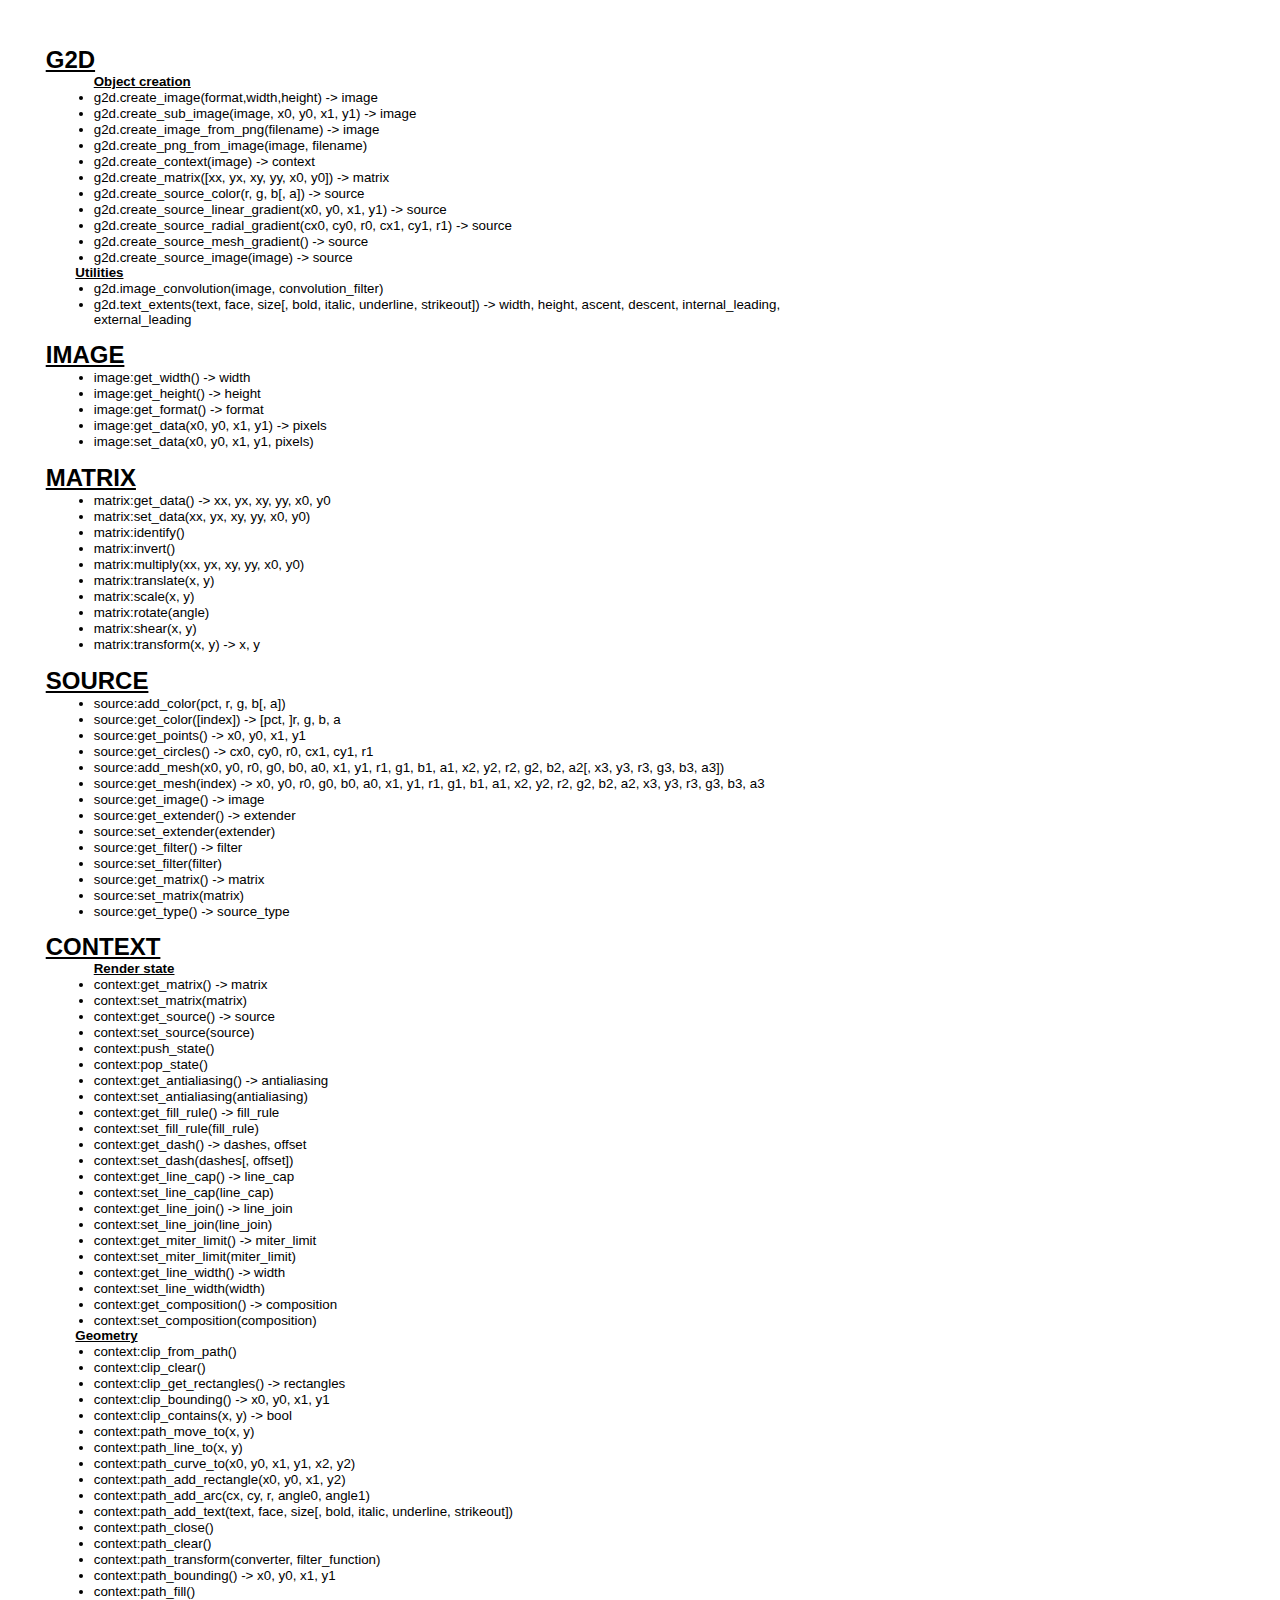
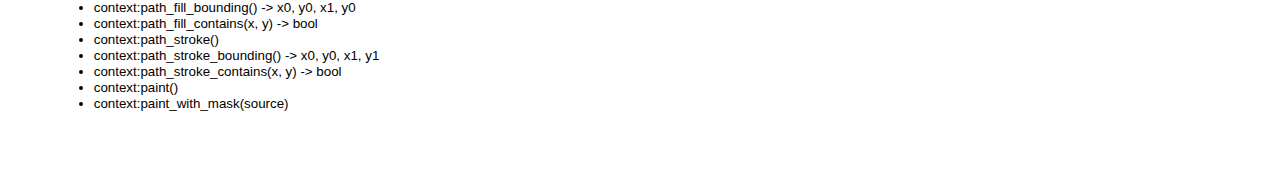
==== commit c669e91b: "updated g2d api documentation; added g2d type converters; fixed g2d matrix inversion; implented g2d " ====
--- a/docs/G2D_API.html
+++ b/docs/G2D_API.html
@@ -1 +1 @@
-<html><head><title>G2D API</title><style type="text/css">ol{margin:0;padding:0}.c3{list-style-type:disc;margin:0;padding:0}.c1{font-size:18pt;text-decoration:underline;font-weight:bold}.c6{max-width:555.3pt;background-color:#ffffff;padding:28.3pt 28.3pt 28.3pt 28.3pt}.c2{padding-left:0pt;direction:ltr;margin-left:36pt}.c7{text-decoration:underline;font-weight:bold}.c4{height:11pt;direction:ltr}.c0{font-size:10pt}.c8{text-indent:36pt}.c5{direction:ltr}.title{padding-top:0pt;line-height:1.15;text-align:left;color:#000000;font-size:21pt;font-family:"Trebuchet MS";padding-bottom:0pt}.subtitle{padding-top:0pt;line-height:1.15;text-align:left;color:#666666;font-style:italic;font-size:13pt;font-family:"Trebuchet MS";padding-bottom:10pt}li{color:#000000;font-size:11pt;font-family:"Arial"}p{color:#000000;font-size:11pt;margin:0;font-family:"Arial"}h1{padding-top:10pt;line-height:1.15;text-align:left;color:#000000;font-size:16pt;font-family:"Trebuchet MS";padding-bottom:0pt}h2{padding-top:10pt;line-height:1.15;text-align:left;color:#000000;font-size:13pt;font-family:"Trebuchet MS";font-weight:bold;padding-bottom:0pt}h3{padding-top:8pt;line-height:1.15;text-align:left;color:#666666;font-size:12pt;font-family:"Trebuchet MS";font-weight:bold;padding-bottom:0pt}h4{padding-top:8pt;line-height:1.15;text-align:left;color:#666666;font-size:11pt;text-decoration:underline;font-family:"Trebuchet MS";padding-bottom:0pt}h5{padding-top:8pt;line-height:1.15;text-align:left;color:#666666;font-size:11pt;font-family:"Trebuchet MS";padding-bottom:0pt}h6{padding-top:8pt;line-height:1.15;text-align:left;color:#666666;font-style:italic;font-size:11pt;font-family:"Trebuchet MS";padding-bottom:0pt}</style></head><body class="c6"><p class="c5"><span class="c1">G2D</span></p><p class="c5 c8"><span class="c7 c0">Object creation</span></p><ol class="c3" start="1"><li class="c2"><span class="c0">g2d.create_image(format,width,height) -&gt; image</span></li><li class="c2"><span class="c0">g2d.create_sub_image(image, x0, y0, x1, y1) -&gt; image</span></li><li class="c2"><span class="c0">g2d.create_image_from_png(filename) -&gt; image</span></li><li class="c2"><span class="c0">g2d.create_png_from_image(image, filename)</span></li><li class="c2"><span class="c0">g2d.create_context(image) -&gt; context</span></li><li class="c2"><span class="c0">g2d.create_matrix([xx, yx, xy, yy, x0, y0]) -&gt; matrix</span></li><li class="c2"><span class="c0">g2d.create_source_color(r, g, b[, a]) -&gt; source</span></li><li class="c2"><span class="c0">g2d.create_source_linear_gradient(x0, y0, x1, y1) -&gt; source</span></li><li class="c2"><span class="c0">g2d.create_source_radial_gradient(cx0, cy0, r0, cx1, cy1, r1) -&gt; source</span></li><li class="c2"><span class="c0">g2d.create_source_mesh_gradient() -&gt; source</span></li><li class="c2"><span class="c0">g2d.create_source_image(image) -&gt; source</span></li></ol><p class="c5"><span class="c0">&nbsp;&nbsp;&nbsp;&nbsp;&nbsp;&nbsp;&nbsp;&nbsp;</span><span class="c7 c0">Utilities</span></p><ol class="c3" start="12"><li class="c2"><span class="c0">g2d.image_convolution(image, convolution_filter)</span></li><li class="c2"><span class="c0">g2d.text_extents(text, face, size[, bold, italic, underline, strikeout]) -&gt; width, height, ascent, descent, internal_leading, external_leading</span></li></ol><p class="c4"><span class="c0"></span></p><p class="c5"><span class="c1">IMAGE</span></p><ol class="c3" start="1"><li class="c2"><span class="c0">image:get_width() -&gt; width</span></li><li class="c2"><span class="c0">image:get_height() -&gt; height</span></li><li class="c2"><span class="c0">image:get_format() -&gt; format</span></li><li class="c2"><span class="c0">image:get_data(x0, y0, x1, y1) -&gt; pixels</span></li><li class="c2"><span class="c0">image:set_data(x0, y0, x1, y1, pixels)</span></li></ol><p class="c4"><span class="c0"></span></p><p class="c5"><span class="c1">MATRIX</span></p><ol class="c3" start="1"><li class="c2"><span class="c0">matrix:get_data() -&gt; xx, yx, xy, yy, x0, y0</span></li><li class="c2"><span class="c0">matrix:set_data(xx, yx, xy, yy, x0, y0)</span></li><li class="c2"><span class="c0">matrix:identify()</span></li><li class="c2"><span class="c0">matrix:invert()</span></li><li class="c2"><span class="c0">matrix:multiply(xx, yx, xy, yy, x0, y0)</span></li><li class="c2"><span class="c0">matrix:translate(x, y)</span></li><li class="c2"><span class="c0">matrix:scale(x, y)</span></li><li class="c2"><span class="c0">matrix:rotate(angle)</span></li><li class="c2"><span class="c0">matrix:shear(x, y)</span></li><li class="c2"><span class="c0">matrix:transform(x, y) -&gt; x, y</span></li></ol><p class="c4"><span class="c0"></span></p><p class="c5"><span class="c1">SOURCE</span></p><ol class="c3" start="1"><li class="c2"><span class="c0">source:add_color(pct, r, g, b[, a])</span></li><li class="c2"><span class="c0">source:get_color([index]) -&gt; [pct, ]r, g, b, a</span></li><li class="c2"><span class="c0">source:get_points() -&gt; x0, y0, x1, y1</span></li><li class="c2"><span class="c0">source:get_circles() -&gt; cx0, cy0, r0, cx1, cy1, r1</span></li><li class="c2"><span class="c0">source:add_mesh(x0, y0, r0, g0, b0, a0, x1, y1, r1, g1, b1, a1, x2, y2, r2, g2, b2, a2[, x3, y3, r3, g3, b3, a3])</span></li><li class="c2"><span class="c0">source:get_mesh(index) -&gt; x0, y0, r0, g0, b0, a0, x1, y1, r1, g1, b1, a1, x2, y2, r2, g2, b2, a2, x3, y3, r3, g3, b3, a3</span></li><li class="c2"><span class="c0">source:get_image() -&gt; image</span></li><li class="c2"><span class="c0">source:get_wrap_mode() -&gt; wrap_mode</span></li><li class="c2"><span class="c0">source:set_wrap_mode(wrap_mode)</span></li><li class="c2"><span class="c0">source:get_filter() -&gt; filter</span></li><li class="c2"><span class="c0">source:set_filter(filter)</span></li><li class="c2"><span class="c0">source:get_matrix() -&gt; matrix</span></li><li class="c2"><span class="c0">source:set_matrix(matrix)</span></li><li class="c2"><span class="c0">source:get_type() -&gt; source_type</span></li></ol><p class="c4"><span class="c0"></span></p><p class="c5"><span class="c1">CONTEXT</span></p><p class="c8 c5"><span class="c7 c0">Render state</span></p><ol class="c3" start="1"><li class="c2"><span class="c0">context:get_matrix() -&gt; matrix</span></li><li class="c2"><span class="c0">context:set_matrix(matrix)</span></li><li class="c2"><span class="c0">context:get_source() -&gt; source</span></li><li class="c2"><span class="c0">context:set_source(source)</span></li><li class="c2"><span class="c0">context:push_state()</span></li><li class="c2"><span class="c0">context:pop_state()</span></li><li class="c2"><span class="c0">context:get_antialiasing() -&gt; antialiasing</span></li><li class="c2"><span class="c0">context:set_antialiasing(antialiasing)</span></li><li class="c2"><span class="c0">context:get_fill_rule() -&gt; fill_rule</span></li><li class="c2"><span class="c0">context:set_fill_rule(fill_rule)</span></li><li class="c2"><span class="c0">context:get_dash() -&gt; dashes, offset</span></li><li class="c2"><span class="c0">context:set_dash(dashes[, offset])</span></li><li class="c2"><span class="c0">context:get_line_cap() -&gt; line_cap</span></li><li class="c2"><span class="c0">context:set_line_cap(line_cap)</span></li><li class="c2"><span class="c0">context:get_line_join() -&gt; line_join</span></li><li class="c2"><span class="c0">context:set_line_join(line_join)</span></li><li class="c2"><span class="c0">context:get_miter_limit() -&gt; miter_limit</span></li><li class="c2"><span class="c0">context:set_miter_limit(miter_limit)</span></li><li class="c2"><span class="c0">context:get_line_width() -&gt; width</span></li><li class="c2"><span class="c0">context:set_line_width(width)</span></li><li class="c2"><span class="c0">context:get_composition() -&gt; composition</span></li><li class="c2"><span class="c0">context:set_composition(composition)</span></li></ol><p class="c5"><span class="c0">&nbsp;&nbsp;&nbsp;&nbsp;&nbsp;&nbsp;&nbsp;&nbsp;</span><span class="c0 c7">Geometry</span></p><ol class="c3" start="23"><li class="c2"><span class="c0">context:clip_from_path()</span></li><li class="c2"><span class="c0">context:clip_clear()</span></li><li class="c2"><span class="c0">context:clip_get_rectangles() -&gt; rectangles</span></li><li class="c2"><span class="c0">context:clip_bounding() -&gt; x0, y0, x1, y1</span></li><li class="c2"><span class="c0">context:clip_contains(x, y) -&gt; bool</span></li><li class="c2"><span class="c0">context:path_move_to(x, y)</span></li><li class="c2"><span class="c0">context:path_line_to(x, y)</span></li><li class="c2"><span class="c0">context:path_curve_to(x0, y0, x1, y1, x2, y2)</span></li><li class="c2"><span class="c0">context:path_add_rectangle(x0, y0, x1, y2)</span></li><li class="c2"><span class="c0">context:path_add_arc(cx, cy, r, angle0, angle1)</span></li><li class="c2"><span class="c0">context:path_add_text(text, face, size[, bold, italic, underline, strikeout])</span></li><li class="c2"><span class="c0">context:path_close()</span></li><li class="c2"><span class="c0">context:path_clear()</span></li><li class="c2"><span class="c0">context:path_transform(converter, filter_function)</span></li><li class="c2"><span class="c0">context:path_bounding() -&gt; x0, y0, x1, y1</span></li><li class="c2"><span class="c0">context:path_fill()</span></li><li class="c2"><span class="c0">context:path_fill_bounding() -&gt; x0, y0, x1, y0</span></li><li class="c2"><span class="c0">context:path_fill_contains(x, y) -&gt; bool</span></li><li class="c2"><span class="c0">context:path_stroke()</span></li><li class="c2"><span class="c0">context:path_stroke_bounding() -&gt; x0, y0, x1, y1</span></li><li class="c2"><span class="c0">context:path_stroke_contains(x, y) -&gt; bool</span></li><li class="c2"><span class="c0">context:paint()</span></li><li class="c2"><span class="c0">context:paint_with_mask(source)</span></li></ol><p class="c4"><span class="c0"></span></p></body></html>+<html><head><title>G2D API</title><style type="text/css">ol{margin:0;padding:0}.c8{max-width:555.3pt;background-color:#ffffff;padding:28.3pt 28.3pt 28.3pt 28.3pt}.c1{padding-left:0pt;direction:ltr;margin-left:36pt}.c6{font-size:18pt;text-decoration:underline;font-weight:bold}.c3{list-style-type:disc;margin:0;padding:0}.c0{font-size:10pt;text-decoration:underline;font-weight:bold}.c4{height:11pt;direction:ltr}.c7{text-indent:36pt}.c5{direction:ltr}.c2{font-size:10pt}.title{padding-top:0pt;line-height:1.15;text-align:left;color:#000000;font-size:21pt;font-family:"Trebuchet MS";padding-bottom:0pt}.subtitle{padding-top:0pt;line-height:1.15;text-align:left;color:#666666;font-style:italic;font-size:13pt;font-family:"Trebuchet MS";padding-bottom:10pt}li{color:#000000;font-size:11pt;font-family:"Arial"}p{color:#000000;font-size:11pt;margin:0;font-family:"Arial"}h1{padding-top:10pt;line-height:1.15;text-align:left;color:#000000;font-size:16pt;font-family:"Trebuchet MS";padding-bottom:0pt}h2{padding-top:10pt;line-height:1.15;text-align:left;color:#000000;font-size:13pt;font-family:"Trebuchet MS";font-weight:bold;padding-bottom:0pt}h3{padding-top:8pt;line-height:1.15;text-align:left;color:#666666;font-size:12pt;font-family:"Trebuchet MS";font-weight:bold;padding-bottom:0pt}h4{padding-top:8pt;line-height:1.15;text-align:left;color:#666666;font-size:11pt;text-decoration:underline;font-family:"Trebuchet MS";padding-bottom:0pt}h5{padding-top:8pt;line-height:1.15;text-align:left;color:#666666;font-size:11pt;font-family:"Trebuchet MS";padding-bottom:0pt}h6{padding-top:8pt;line-height:1.15;text-align:left;color:#666666;font-style:italic;font-size:11pt;font-family:"Trebuchet MS";padding-bottom:0pt}</style></head><body class="c8"><p class="c5"><span class="c6">G2D</span></p><p class="c7 c5"><span class="c0">Object creation</span></p><ol class="c3" start="1"><li class="c1"><span class="c2">g2d.create_image(format,width,height) -&gt; image</span></li><li class="c1"><span class="c2">g2d.create_sub_image(image, x0, y0, x1, y1) -&gt; image</span></li><li class="c1"><span class="c2">g2d.create_image_from_png(filename) -&gt; image</span></li><li class="c1"><span class="c2">g2d.create_png_from_image(image, filename)</span></li><li class="c1"><span class="c2">g2d.create_context(image) -&gt; context</span></li><li class="c1"><span class="c2">g2d.create_matrix([xx, yx, xy, yy, x0, y0]) -&gt; matrix</span></li><li class="c1"><span class="c2">g2d.create_source_color(r, g, b[, a]) -&gt; source</span></li><li class="c1"><span class="c2">g2d.create_source_linear_gradient(x0, y0, x1, y1) -&gt; source</span></li><li class="c1"><span class="c2">g2d.create_source_radial_gradient(cx0, cy0, r0, cx1, cy1, r1) -&gt; source</span></li><li class="c1"><span class="c2">g2d.create_source_mesh_gradient() -&gt; source</span></li><li class="c1"><span class="c2">g2d.create_source_image(image) -&gt; source</span></li></ol><p class="c5"><span class="c2">&nbsp;&nbsp;&nbsp;&nbsp;&nbsp;&nbsp;&nbsp;&nbsp;</span><span class="c0">Utilities</span></p><ol class="c3" start="12"><li class="c1"><span class="c2">g2d.image_convolution(image, convolution_filter)</span></li><li class="c1"><span class="c2">g2d.text_extents(text, face, size[, bold, italic, underline, strikeout]) -&gt; width, height, ascent, descent, internal_leading, external_leading</span></li></ol><p class="c4"><span class="c2"></span></p><p class="c5"><span class="c6">IMAGE</span></p><ol class="c3" start="1"><li class="c1"><span class="c2">image:get_width() -&gt; width</span></li><li class="c1"><span class="c2">image:get_height() -&gt; height</span></li><li class="c1"><span class="c2">image:get_format() -&gt; format</span></li><li class="c1"><span class="c2">image:get_data(x0, y0, x1, y1) -&gt; pixels</span></li><li class="c1"><span class="c2">image:set_data(x0, y0, x1, y1, pixels)</span></li></ol><p class="c4"><span class="c2"></span></p><p class="c5"><span class="c6">MATRIX</span></p><ol class="c3" start="1"><li class="c1"><span class="c2">matrix:get_data() -&gt; xx, yx, xy, yy, x0, y0</span></li><li class="c1"><span class="c2">matrix:set_data(xx, yx, xy, yy, x0, y0)</span></li><li class="c1"><span class="c2">matrix:identify()</span></li><li class="c1"><span class="c2">matrix:invert()</span></li><li class="c1"><span class="c2">matrix:multiply(xx, yx, xy, yy, x0, y0)</span></li><li class="c1"><span class="c2">matrix:translate(x, y)</span></li><li class="c1"><span class="c2">matrix:scale(x, y)</span></li><li class="c1"><span class="c2">matrix:rotate(angle)</span></li><li class="c1"><span class="c2">matrix:shear(x, y)</span></li><li class="c1"><span class="c2">matrix:transform(x, y) -&gt; x, y</span></li></ol><p class="c4"><span class="c2"></span></p><p class="c5"><span class="c6">SOURCE</span></p><ol class="c3" start="1"><li class="c1"><span class="c2">source:add_color(pct, r, g, b[, a])</span></li><li class="c1"><span class="c2">source:get_color([index]) -&gt; [pct, ]r, g, b, a</span></li><li class="c1"><span class="c2">source:get_points() -&gt; x0, y0, x1, y1</span></li><li class="c1"><span class="c2">source:get_circles() -&gt; cx0, cy0, r0, cx1, cy1, r1</span></li><li class="c1"><span class="c2">source:add_mesh(x0, y0, r0, g0, b0, a0, x1, y1, r1, g1, b1, a1, x2, y2, r2, g2, b2, a2[, x3, y3, r3, g3, b3, a3])</span></li><li class="c1"><span class="c2">source:get_mesh(index) -&gt; x0, y0, r0, g0, b0, a0, x1, y1, r1, g1, b1, a1, x2, y2, r2, g2, b2, a2, x3, y3, r3, g3, b3, a3</span></li><li class="c1"><span class="c2">source:get_image() -&gt; image</span></li><li class="c1"><span class="c2">source:get_extender() -&gt; extender</span></li><li class="c1"><span class="c2">source:set_extender(extender)</span></li><li class="c1"><span class="c2">source:get_filter() -&gt; filter</span></li><li class="c1"><span class="c2">source:set_filter(filter)</span></li><li class="c1"><span class="c2">source:get_matrix() -&gt; matrix</span></li><li class="c1"><span class="c2">source:set_matrix(matrix)</span></li><li class="c1"><span class="c2">source:get_type() -&gt; source_type</span></li></ol><p class="c4"><span class="c2"></span></p><p class="c5"><span class="c6">CONTEXT</span></p><p class="c5 c7"><span class="c0">Render state</span></p><ol class="c3" start="1"><li class="c1"><span class="c2">context:get_matrix() -&gt; matrix</span></li><li class="c1"><span class="c2">context:set_matrix(matrix)</span></li><li class="c1"><span class="c2">context:get_source() -&gt; source</span></li><li class="c1"><span class="c2">context:set_source(source)</span></li><li class="c1"><span class="c2">context:push_state()</span></li><li class="c1"><span class="c2">context:pop_state()</span></li><li class="c1"><span class="c2">context:get_antialiasing() -&gt; antialiasing</span></li><li class="c1"><span class="c2">context:set_antialiasing(antialiasing)</span></li><li class="c1"><span class="c2">context:get_fill_rule() -&gt; fill_rule</span></li><li class="c1"><span class="c2">context:set_fill_rule(fill_rule)</span></li><li class="c1"><span class="c2">context:get_dash() -&gt; dashes, offset</span></li><li class="c1"><span class="c2">context:set_dash(dashes[, offset])</span></li><li class="c1"><span class="c2">context:get_line_cap() -&gt; line_cap</span></li><li class="c1"><span class="c2">context:set_line_cap(line_cap)</span></li><li class="c1"><span class="c2">context:get_line_join() -&gt; line_join</span></li><li class="c1"><span class="c2">context:set_line_join(line_join)</span></li><li class="c1"><span class="c2">context:get_miter_limit() -&gt; miter_limit</span></li><li class="c1"><span class="c2">context:set_miter_limit(miter_limit)</span></li><li class="c1"><span class="c2">context:get_line_width() -&gt; width</span></li><li class="c1"><span class="c2">context:set_line_width(width)</span></li><li class="c1"><span class="c2">context:get_composition() -&gt; composition</span></li><li class="c1"><span class="c2">context:set_composition(composition)</span></li></ol><p class="c5"><span class="c2">&nbsp;&nbsp;&nbsp;&nbsp;&nbsp;&nbsp;&nbsp;&nbsp;</span><span class="c0">Geometry</span></p><ol class="c3" start="23"><li class="c1"><span class="c2">context:clip_from_path()</span></li><li class="c1"><span class="c2">context:clip_clear()</span></li><li class="c1"><span class="c2">context:clip_get_rectangles() -&gt; rectangles</span></li><li class="c1"><span class="c2">context:clip_bounding() -&gt; x0, y0, x1, y1</span></li><li class="c1"><span class="c2">context:clip_contains(x, y) -&gt; bool</span></li><li class="c1"><span class="c2">context:path_move_to(x, y)</span></li><li class="c1"><span class="c2">context:path_line_to(x, y)</span></li><li class="c1"><span class="c2">context:path_curve_to(x0, y0, x1, y1, x2, y2)</span></li><li class="c1"><span class="c2">context:path_add_rectangle(x0, y0, x1, y2)</span></li><li class="c1"><span class="c2">context:path_add_arc(cx, cy, r, angle0, angle1)</span></li><li class="c1"><span class="c2">context:path_add_text(text, face, size[, bold, italic, underline, strikeout])</span></li><li class="c1"><span class="c2">context:path_close()</span></li><li class="c1"><span class="c2">context:path_clear()</span></li><li class="c1"><span class="c2">context:path_transform(converter, filter_function)</span></li><li class="c1"><span class="c2">context:path_bounding() -&gt; x0, y0, x1, y1</span></li><li class="c1"><span class="c2">context:path_fill()</span></li><li class="c1"><span class="c2">context:path_fill_bounding() -&gt; x0, y0, x1, y0</span></li><li class="c1"><span class="c2">context:path_fill_contains(x, y) -&gt; bool</span></li><li class="c1"><span class="c2">context:path_stroke()</span></li><li class="c1"><span class="c2">context:path_stroke_bounding() -&gt; x0, y0, x1, y1</span></li><li class="c1"><span class="c2">context:path_stroke_contains(x, y) -&gt; bool</span></li><li class="c1"><span class="c2">context:paint()</span></li><li class="c1"><span class="c2">context:paint_with_mask(source)</span></li></ol><p class="c4"><span class="c2"></span></p></body></html>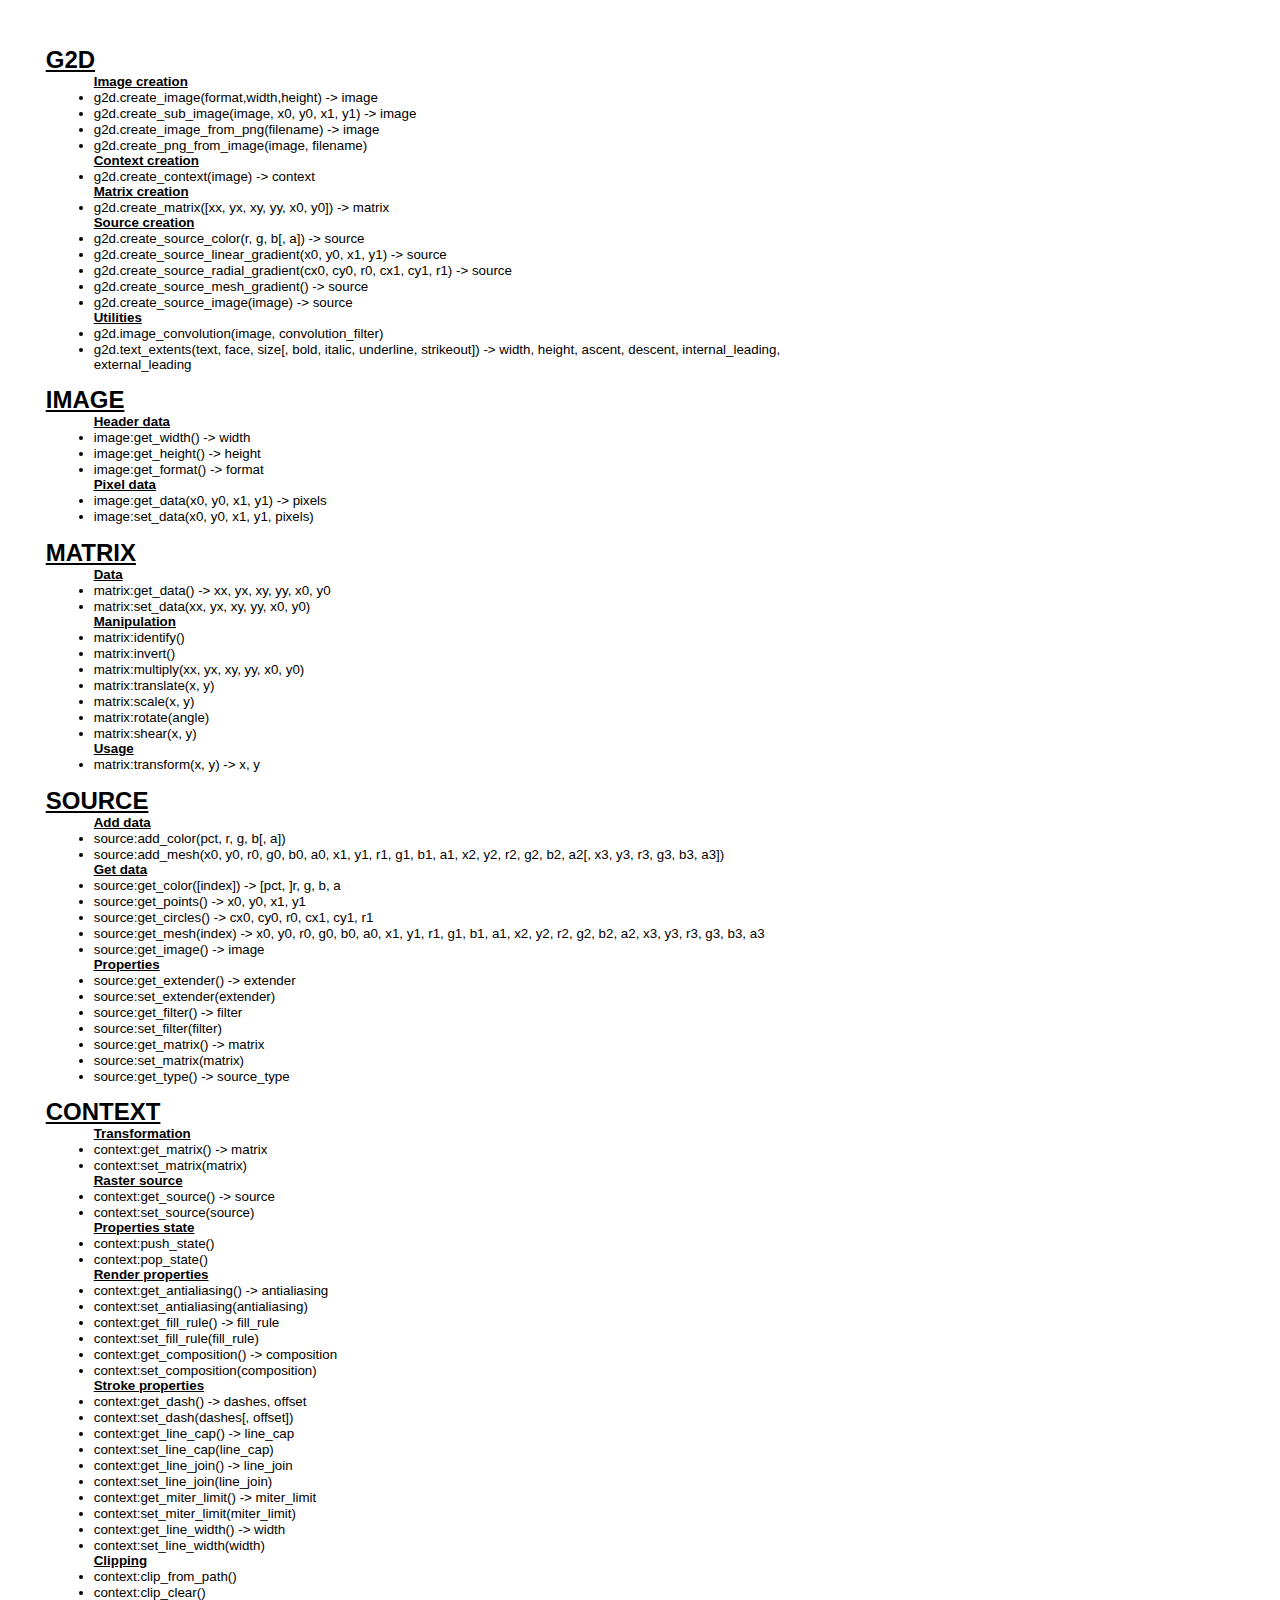
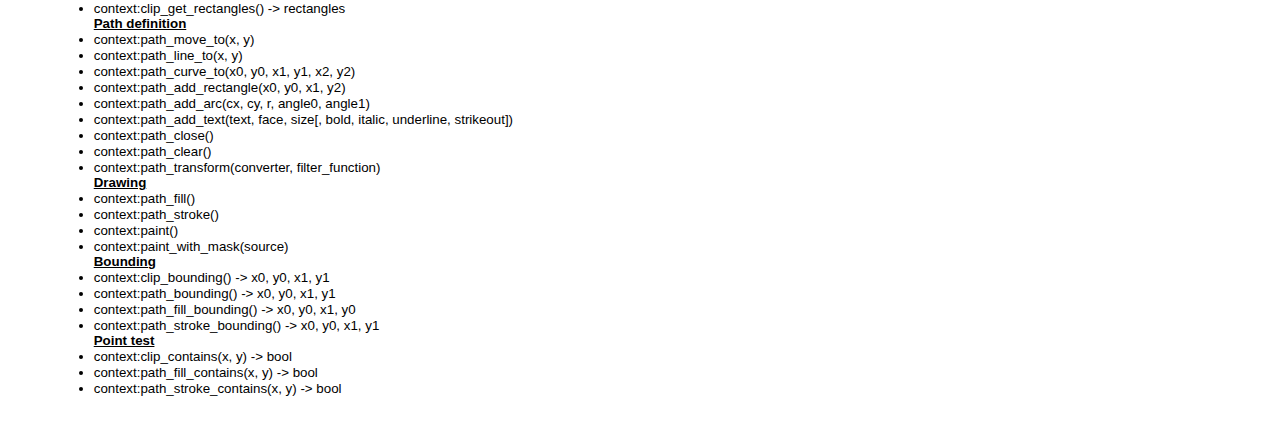
==== commit be9b277a: "continued g2d context implementation" ====
--- a/docs/G2D_API.html
+++ b/docs/G2D_API.html
@@ -1 +1 @@
-<html><head><title>G2D API</title><style type="text/css">ol{margin:0;padding:0}.c8{max-width:555.3pt;background-color:#ffffff;padding:28.3pt 28.3pt 28.3pt 28.3pt}.c1{padding-left:0pt;direction:ltr;margin-left:36pt}.c6{font-size:18pt;text-decoration:underline;font-weight:bold}.c3{list-style-type:disc;margin:0;padding:0}.c0{font-size:10pt;text-decoration:underline;font-weight:bold}.c4{height:11pt;direction:ltr}.c7{text-indent:36pt}.c5{direction:ltr}.c2{font-size:10pt}.title{padding-top:0pt;line-height:1.15;text-align:left;color:#000000;font-size:21pt;font-family:"Trebuchet MS";padding-bottom:0pt}.subtitle{padding-top:0pt;line-height:1.15;text-align:left;color:#666666;font-style:italic;font-size:13pt;font-family:"Trebuchet MS";padding-bottom:10pt}li{color:#000000;font-size:11pt;font-family:"Arial"}p{color:#000000;font-size:11pt;margin:0;font-family:"Arial"}h1{padding-top:10pt;line-height:1.15;text-align:left;color:#000000;font-size:16pt;font-family:"Trebuchet MS";padding-bottom:0pt}h2{padding-top:10pt;line-height:1.15;text-align:left;color:#000000;font-size:13pt;font-family:"Trebuchet MS";font-weight:bold;padding-bottom:0pt}h3{padding-top:8pt;line-height:1.15;text-align:left;color:#666666;font-size:12pt;font-family:"Trebuchet MS";font-weight:bold;padding-bottom:0pt}h4{padding-top:8pt;line-height:1.15;text-align:left;color:#666666;font-size:11pt;text-decoration:underline;font-family:"Trebuchet MS";padding-bottom:0pt}h5{padding-top:8pt;line-height:1.15;text-align:left;color:#666666;font-size:11pt;font-family:"Trebuchet MS";padding-bottom:0pt}h6{padding-top:8pt;line-height:1.15;text-align:left;color:#666666;font-style:italic;font-size:11pt;font-family:"Trebuchet MS";padding-bottom:0pt}</style></head><body class="c8"><p class="c5"><span class="c6">G2D</span></p><p class="c7 c5"><span class="c0">Object creation</span></p><ol class="c3" start="1"><li class="c1"><span class="c2">g2d.create_image(format,width,height) -&gt; image</span></li><li class="c1"><span class="c2">g2d.create_sub_image(image, x0, y0, x1, y1) -&gt; image</span></li><li class="c1"><span class="c2">g2d.create_image_from_png(filename) -&gt; image</span></li><li class="c1"><span class="c2">g2d.create_png_from_image(image, filename)</span></li><li class="c1"><span class="c2">g2d.create_context(image) -&gt; context</span></li><li class="c1"><span class="c2">g2d.create_matrix([xx, yx, xy, yy, x0, y0]) -&gt; matrix</span></li><li class="c1"><span class="c2">g2d.create_source_color(r, g, b[, a]) -&gt; source</span></li><li class="c1"><span class="c2">g2d.create_source_linear_gradient(x0, y0, x1, y1) -&gt; source</span></li><li class="c1"><span class="c2">g2d.create_source_radial_gradient(cx0, cy0, r0, cx1, cy1, r1) -&gt; source</span></li><li class="c1"><span class="c2">g2d.create_source_mesh_gradient() -&gt; source</span></li><li class="c1"><span class="c2">g2d.create_source_image(image) -&gt; source</span></li></ol><p class="c5"><span class="c2">&nbsp;&nbsp;&nbsp;&nbsp;&nbsp;&nbsp;&nbsp;&nbsp;</span><span class="c0">Utilities</span></p><ol class="c3" start="12"><li class="c1"><span class="c2">g2d.image_convolution(image, convolution_filter)</span></li><li class="c1"><span class="c2">g2d.text_extents(text, face, size[, bold, italic, underline, strikeout]) -&gt; width, height, ascent, descent, internal_leading, external_leading</span></li></ol><p class="c4"><span class="c2"></span></p><p class="c5"><span class="c6">IMAGE</span></p><ol class="c3" start="1"><li class="c1"><span class="c2">image:get_width() -&gt; width</span></li><li class="c1"><span class="c2">image:get_height() -&gt; height</span></li><li class="c1"><span class="c2">image:get_format() -&gt; format</span></li><li class="c1"><span class="c2">image:get_data(x0, y0, x1, y1) -&gt; pixels</span></li><li class="c1"><span class="c2">image:set_data(x0, y0, x1, y1, pixels)</span></li></ol><p class="c4"><span class="c2"></span></p><p class="c5"><span class="c6">MATRIX</span></p><ol class="c3" start="1"><li class="c1"><span class="c2">matrix:get_data() -&gt; xx, yx, xy, yy, x0, y0</span></li><li class="c1"><span class="c2">matrix:set_data(xx, yx, xy, yy, x0, y0)</span></li><li class="c1"><span class="c2">matrix:identify()</span></li><li class="c1"><span class="c2">matrix:invert()</span></li><li class="c1"><span class="c2">matrix:multiply(xx, yx, xy, yy, x0, y0)</span></li><li class="c1"><span class="c2">matrix:translate(x, y)</span></li><li class="c1"><span class="c2">matrix:scale(x, y)</span></li><li class="c1"><span class="c2">matrix:rotate(angle)</span></li><li class="c1"><span class="c2">matrix:shear(x, y)</span></li><li class="c1"><span class="c2">matrix:transform(x, y) -&gt; x, y</span></li></ol><p class="c4"><span class="c2"></span></p><p class="c5"><span class="c6">SOURCE</span></p><ol class="c3" start="1"><li class="c1"><span class="c2">source:add_color(pct, r, g, b[, a])</span></li><li class="c1"><span class="c2">source:get_color([index]) -&gt; [pct, ]r, g, b, a</span></li><li class="c1"><span class="c2">source:get_points() -&gt; x0, y0, x1, y1</span></li><li class="c1"><span class="c2">source:get_circles() -&gt; cx0, cy0, r0, cx1, cy1, r1</span></li><li class="c1"><span class="c2">source:add_mesh(x0, y0, r0, g0, b0, a0, x1, y1, r1, g1, b1, a1, x2, y2, r2, g2, b2, a2[, x3, y3, r3, g3, b3, a3])</span></li><li class="c1"><span class="c2">source:get_mesh(index) -&gt; x0, y0, r0, g0, b0, a0, x1, y1, r1, g1, b1, a1, x2, y2, r2, g2, b2, a2, x3, y3, r3, g3, b3, a3</span></li><li class="c1"><span class="c2">source:get_image() -&gt; image</span></li><li class="c1"><span class="c2">source:get_extender() -&gt; extender</span></li><li class="c1"><span class="c2">source:set_extender(extender)</span></li><li class="c1"><span class="c2">source:get_filter() -&gt; filter</span></li><li class="c1"><span class="c2">source:set_filter(filter)</span></li><li class="c1"><span class="c2">source:get_matrix() -&gt; matrix</span></li><li class="c1"><span class="c2">source:set_matrix(matrix)</span></li><li class="c1"><span class="c2">source:get_type() -&gt; source_type</span></li></ol><p class="c4"><span class="c2"></span></p><p class="c5"><span class="c6">CONTEXT</span></p><p class="c5 c7"><span class="c0">Render state</span></p><ol class="c3" start="1"><li class="c1"><span class="c2">context:get_matrix() -&gt; matrix</span></li><li class="c1"><span class="c2">context:set_matrix(matrix)</span></li><li class="c1"><span class="c2">context:get_source() -&gt; source</span></li><li class="c1"><span class="c2">context:set_source(source)</span></li><li class="c1"><span class="c2">context:push_state()</span></li><li class="c1"><span class="c2">context:pop_state()</span></li><li class="c1"><span class="c2">context:get_antialiasing() -&gt; antialiasing</span></li><li class="c1"><span class="c2">context:set_antialiasing(antialiasing)</span></li><li class="c1"><span class="c2">context:get_fill_rule() -&gt; fill_rule</span></li><li class="c1"><span class="c2">context:set_fill_rule(fill_rule)</span></li><li class="c1"><span class="c2">context:get_dash() -&gt; dashes, offset</span></li><li class="c1"><span class="c2">context:set_dash(dashes[, offset])</span></li><li class="c1"><span class="c2">context:get_line_cap() -&gt; line_cap</span></li><li class="c1"><span class="c2">context:set_line_cap(line_cap)</span></li><li class="c1"><span class="c2">context:get_line_join() -&gt; line_join</span></li><li class="c1"><span class="c2">context:set_line_join(line_join)</span></li><li class="c1"><span class="c2">context:get_miter_limit() -&gt; miter_limit</span></li><li class="c1"><span class="c2">context:set_miter_limit(miter_limit)</span></li><li class="c1"><span class="c2">context:get_line_width() -&gt; width</span></li><li class="c1"><span class="c2">context:set_line_width(width)</span></li><li class="c1"><span class="c2">context:get_composition() -&gt; composition</span></li><li class="c1"><span class="c2">context:set_composition(composition)</span></li></ol><p class="c5"><span class="c2">&nbsp;&nbsp;&nbsp;&nbsp;&nbsp;&nbsp;&nbsp;&nbsp;</span><span class="c0">Geometry</span></p><ol class="c3" start="23"><li class="c1"><span class="c2">context:clip_from_path()</span></li><li class="c1"><span class="c2">context:clip_clear()</span></li><li class="c1"><span class="c2">context:clip_get_rectangles() -&gt; rectangles</span></li><li class="c1"><span class="c2">context:clip_bounding() -&gt; x0, y0, x1, y1</span></li><li class="c1"><span class="c2">context:clip_contains(x, y) -&gt; bool</span></li><li class="c1"><span class="c2">context:path_move_to(x, y)</span></li><li class="c1"><span class="c2">context:path_line_to(x, y)</span></li><li class="c1"><span class="c2">context:path_curve_to(x0, y0, x1, y1, x2, y2)</span></li><li class="c1"><span class="c2">context:path_add_rectangle(x0, y0, x1, y2)</span></li><li class="c1"><span class="c2">context:path_add_arc(cx, cy, r, angle0, angle1)</span></li><li class="c1"><span class="c2">context:path_add_text(text, face, size[, bold, italic, underline, strikeout])</span></li><li class="c1"><span class="c2">context:path_close()</span></li><li class="c1"><span class="c2">context:path_clear()</span></li><li class="c1"><span class="c2">context:path_transform(converter, filter_function)</span></li><li class="c1"><span class="c2">context:path_bounding() -&gt; x0, y0, x1, y1</span></li><li class="c1"><span class="c2">context:path_fill()</span></li><li class="c1"><span class="c2">context:path_fill_bounding() -&gt; x0, y0, x1, y0</span></li><li class="c1"><span class="c2">context:path_fill_contains(x, y) -&gt; bool</span></li><li class="c1"><span class="c2">context:path_stroke()</span></li><li class="c1"><span class="c2">context:path_stroke_bounding() -&gt; x0, y0, x1, y1</span></li><li class="c1"><span class="c2">context:path_stroke_contains(x, y) -&gt; bool</span></li><li class="c1"><span class="c2">context:paint()</span></li><li class="c1"><span class="c2">context:paint_with_mask(source)</span></li></ol><p class="c4"><span class="c2"></span></p></body></html>+<html><head><title>G2D API</title><style type="text/css">ol{margin:0;padding:0}.c2{list-style-type:disc;margin:0;padding:0}.c3{font-size:18pt;text-decoration:underline;font-weight:bold}.c1{padding-left:0pt;direction:ltr;margin-left:36pt}.c7{max-width:555.3pt;background-color:#ffffff;padding:28.3pt 28.3pt 28.3pt 28.3pt}.c5{text-decoration:underline;font-weight:bold}.c4{text-indent:36pt;direction:ltr}.c0{font-size:10pt}.c8{height:11pt}.c6{direction:ltr}.title{padding-top:0pt;line-height:1.15;text-align:left;color:#000000;font-size:21pt;font-family:"Trebuchet MS";padding-bottom:0pt}.subtitle{padding-top:0pt;line-height:1.15;text-align:left;color:#666666;font-style:italic;font-size:13pt;font-family:"Trebuchet MS";padding-bottom:10pt}li{color:#000000;font-size:11pt;font-family:"Arial"}p{color:#000000;font-size:11pt;margin:0;font-family:"Arial"}h1{padding-top:10pt;line-height:1.15;text-align:left;color:#000000;font-size:16pt;font-family:"Trebuchet MS";padding-bottom:0pt}h2{padding-top:10pt;line-height:1.15;text-align:left;color:#000000;font-size:13pt;font-family:"Trebuchet MS";font-weight:bold;padding-bottom:0pt}h3{padding-top:8pt;line-height:1.15;text-align:left;color:#666666;font-size:12pt;font-family:"Trebuchet MS";font-weight:bold;padding-bottom:0pt}h4{padding-top:8pt;line-height:1.15;text-align:left;color:#666666;font-size:11pt;text-decoration:underline;font-family:"Trebuchet MS";padding-bottom:0pt}h5{padding-top:8pt;line-height:1.15;text-align:left;color:#666666;font-size:11pt;font-family:"Trebuchet MS";padding-bottom:0pt}h6{padding-top:8pt;line-height:1.15;text-align:left;color:#666666;font-style:italic;font-size:11pt;font-family:"Trebuchet MS";padding-bottom:0pt}</style></head><body class="c7"><p class="c6"><span class="c3">G2D</span></p><p class="c4"><span class="c5 c0">Image creation</span></p><ol class="c2" start="1"><li class="c1"><span class="c0">g2d.create_image(format,width,height) -&gt; image</span></li><li class="c1"><span class="c0">g2d.create_sub_image(image, x0, y0, x1, y1) -&gt; image</span></li><li class="c1"><span class="c0">g2d.create_image_from_png(filename) -&gt; image</span></li><li class="c1"><span class="c0">g2d.create_png_from_image(image, filename)</span></li></ol><p class="c4"><span class="c5 c0">Context creation</span></p><ol class="c2" start="5"><li class="c1"><span class="c0">g2d.create_context(image) -&gt; context</span></li></ol><p class="c4"><span class="c5 c0">Matrix creation</span></p><ol class="c2" start="6"><li class="c1"><span class="c0">g2d.create_matrix([xx, yx, xy, yy, x0, y0]) -&gt; matrix</span></li></ol><p class="c4"><span class="c5 c0">Source creation</span></p><ol class="c2" start="7"><li class="c1"><span class="c0">g2d.create_source_color(r, g, b[, a]) -&gt; source</span></li><li class="c1"><span class="c0">g2d.create_source_linear_gradient(x0, y0, x1, y1) -&gt; source</span></li><li class="c1"><span class="c0">g2d.create_source_radial_gradient(cx0, cy0, r0, cx1, cy1, r1) -&gt; source</span></li><li class="c1"><span class="c0">g2d.create_source_mesh_gradient() -&gt; source</span></li><li class="c1"><span class="c0">g2d.create_source_image(image) -&gt; source</span></li></ol><p class="c4"><span class="c5 c0">Utilities</span></p><ol class="c2" start="12"><li class="c1"><span class="c0">g2d.image_convolution(image, convolution_filter)</span></li><li class="c1"><span class="c0">g2d.text_extents(text, face, size[, bold, italic, underline, strikeout]) -&gt; width, height, ascent, descent, internal_leading, external_leading</span></li></ol><p class="c8 c6"><span class="c0"></span></p><p class="c6"><span class="c3">IMAGE</span></p><p class="c4"><span class="c5 c0">Header data</span></p><ol class="c2" start="1"><li class="c1"><span class="c0">image:get_width() -&gt; width</span></li><li class="c1"><span class="c0">image:get_height() -&gt; height</span></li><li class="c1"><span class="c0">image:get_format() -&gt; format</span></li></ol><p class="c4"><span class="c5 c0">Pixel data</span></p><ol class="c2" start="4"><li class="c1"><span class="c0">image:get_data(x0, y0, x1, y1) -&gt; pixels</span></li><li class="c1"><span class="c0">image:set_data(x0, y0, x1, y1, pixels)</span></li></ol><p class="c6 c8"><span class="c0"></span></p><p class="c6"><span class="c3">MATRIX</span></p><p class="c4"><span class="c5 c0">Data</span></p><ol class="c2" start="1"><li class="c1"><span class="c0">matrix:get_data() -&gt; xx, yx, xy, yy, x0, y0</span></li><li class="c1"><span class="c0">matrix:set_data(xx, yx, xy, yy, x0, y0)</span></li></ol><p class="c4"><span class="c5 c0">Manipulation</span></p><ol class="c2" start="3"><li class="c1"><span class="c0">matrix:identify()</span></li><li class="c1"><span class="c0">matrix:invert()</span></li><li class="c1"><span class="c0">matrix:multiply(xx, yx, xy, yy, x0, y0)</span></li><li class="c1"><span class="c0">matrix:translate(x, y)</span></li><li class="c1"><span class="c0">matrix:scale(x, y)</span></li><li class="c1"><span class="c0">matrix:rotate(angle)</span></li><li class="c1"><span class="c0">matrix:shear(x, y)</span></li></ol><p class="c4"><span class="c5 c0">Usage</span></p><ol class="c2" start="10"><li class="c1"><span class="c0">matrix:transform(x, y) -&gt; x, y</span></li></ol><p class="c8 c6"><span class="c0"></span></p><p class="c6"><span class="c3">SOURCE</span></p><p class="c4"><span class="c5 c0">Add data</span></p><ol class="c2" start="1"><li class="c1"><span class="c0">source:add_color(pct, r, g, b[, a])</span></li><li class="c1"><span class="c0">source:add_mesh(x0, y0, r0, g0, b0, a0, x1, y1, r1, g1, b1, a1, x2, y2, r2, g2, b2, a2[, x3, y3, r3, g3, b3, a3])</span></li></ol><p class="c4"><span class="c5 c0">Get data</span></p><ol class="c2" start="3"><li class="c1"><span class="c0">source:get_color([index]) -&gt; [pct, ]r, g, b, a</span></li><li class="c1"><span class="c0">source:get_points() -&gt; x0, y0, x1, y1</span></li><li class="c1"><span class="c0">source:get_circles() -&gt; cx0, cy0, r0, cx1, cy1, r1</span></li><li class="c1"><span class="c0">source:get_mesh(index) -&gt; x0, y0, r0, g0, b0, a0, x1, y1, r1, g1, b1, a1, x2, y2, r2, g2, b2, a2, x3, y3, r3, g3, b3, a3</span></li><li class="c1"><span class="c0">source:get_image() -&gt; image</span></li></ol><p class="c4"><span class="c5 c0">Properties</span></p><ol class="c2" start="8"><li class="c1"><span class="c0">source:get_extender() -&gt; extender</span></li><li class="c1"><span class="c0">source:set_extender(extender)</span></li><li class="c1"><span class="c0">source:get_filter() -&gt; filter</span></li><li class="c1"><span class="c0">source:set_filter(filter)</span></li><li class="c1"><span class="c0">source:get_matrix() -&gt; matrix</span></li><li class="c1"><span class="c0">source:set_matrix(matrix)</span></li><li class="c1"><span class="c0">source:get_type() -&gt; source_type</span></li></ol><p class="c8 c6"><span class="c0"></span></p><p class="c6"><span class="c3">CONTEXT</span></p><p class="c4"><span class="c5 c0">Transformation</span></p><ol class="c2" start="1"><li class="c1"><span class="c0">context:get_matrix() -&gt; matrix</span></li><li class="c1"><span class="c0">context:set_matrix(matrix)</span></li></ol><p class="c4"><span class="c5 c0">Raster source</span></p><ol class="c2" start="3"><li class="c1"><span class="c0">context:get_source() -&gt; source</span></li><li class="c1"><span class="c0">context:set_source(source)</span></li></ol><p class="c4"><span class="c5 c0">Properties state</span></p><ol class="c2" start="5"><li class="c1"><span class="c0">context:push_state()</span></li><li class="c1"><span class="c0">context:pop_state()</span></li></ol><p class="c4"><span class="c5 c0">Render properties</span></p><ol class="c2" start="7"><li class="c1"><span class="c0">context:get_antialiasing() -&gt; antialiasing</span></li><li class="c1"><span class="c0">context:set_antialiasing(antialiasing)</span></li><li class="c1"><span class="c0">context:get_fill_rule() -&gt; fill_rule</span></li><li class="c1"><span class="c0">context:set_fill_rule(fill_rule)</span></li><li class="c1"><span class="c0">context:get_composition() -&gt; composition</span></li><li class="c1"><span class="c0">context:set_composition(composition)</span></li></ol><p class="c4"><span class="c5 c0">Stroke properties</span></p><ol class="c2" start="13"><li class="c1"><span class="c0">context:get_dash() -&gt; dashes, offset</span></li><li class="c1"><span class="c0">context:set_dash(dashes[, offset])</span></li><li class="c1"><span class="c0">context:get_line_cap() -&gt; line_cap</span></li><li class="c1"><span class="c0">context:set_line_cap(line_cap)</span></li><li class="c1"><span class="c0">context:get_line_join() -&gt; line_join</span></li><li class="c1"><span class="c0">context:set_line_join(line_join)</span></li><li class="c1"><span class="c0">context:get_miter_limit() -&gt; miter_limit</span></li><li class="c1"><span class="c0">context:set_miter_limit(miter_limit)</span></li><li class="c1"><span class="c0">context:get_line_width() -&gt; width</span></li><li class="c1"><span class="c0">context:set_line_width(width)</span></li></ol><p class="c4"><span class="c5 c0">Clipping</span></p><ol class="c2" start="23"><li class="c1"><span class="c0">context:clip_from_path()</span></li><li class="c1"><span class="c0">context:clip_clear()</span></li><li class="c1"><span class="c0">context:clip_get_rectangles() -&gt; rectangles</span></li></ol><p class="c4"><span class="c5 c0">Path definition</span></p><ol class="c2" start="26"><li class="c1"><span class="c0">context:path_move_to(x, y)</span></li><li class="c1"><span class="c0">context:path_line_to(x, y)</span></li><li class="c1"><span class="c0">context:path_curve_to(x0, y0, x1, y1, x2, y2)</span></li><li class="c1"><span class="c0">context:path_add_rectangle(x0, y0, x1, y2)</span></li><li class="c1"><span class="c0">context:path_add_arc(cx, cy, r, angle0, angle1)</span></li><li class="c1"><span class="c0">context:path_add_text(text, face, size[, bold, italic, underline, strikeout])</span></li><li class="c1"><span class="c0">context:path_close()</span></li><li class="c1"><span class="c0">context:path_clear()</span></li><li class="c1"><span class="c0">context:path_transform(converter, filter_function)</span></li></ol><p class="c4"><span class="c5 c0">Drawing</span></p><ol class="c2" start="35"><li class="c1"><span class="c0">context:path_fill()</span></li><li class="c1"><span class="c0">context:path_stroke()</span></li><li class="c1"><span class="c0">context:paint()</span></li><li class="c1"><span class="c0">context:paint_with_mask(source)</span></li></ol><p class="c4"><span class="c0 c5">Bounding</span></p><ol class="c2" start="39"><li class="c1"><span class="c0">context:clip_bounding() -&gt; x0, y0, x1, y1</span></li><li class="c1"><span class="c0">context:path_bounding() -&gt; x0, y0, x1, y1</span></li><li class="c1"><span class="c0">context:path_fill_bounding() -&gt; x0, y0, x1, y0</span></li><li class="c1"><span class="c0">context:path_stroke_bounding() -&gt; x0, y0, x1, y1</span></li></ol><p class="c4"><span class="c5 c0">Point test</span></p><ol class="c2" start="43"><li class="c1"><span class="c0">context:clip_contains(x, y) -&gt; bool</span></li><li class="c1"><span class="c0">context:path_fill_contains(x, y) -&gt; bool</span></li><li class="c1"><span class="c0">context:path_stroke_contains(x, y) -&gt; bool</span></li></ol></body></html>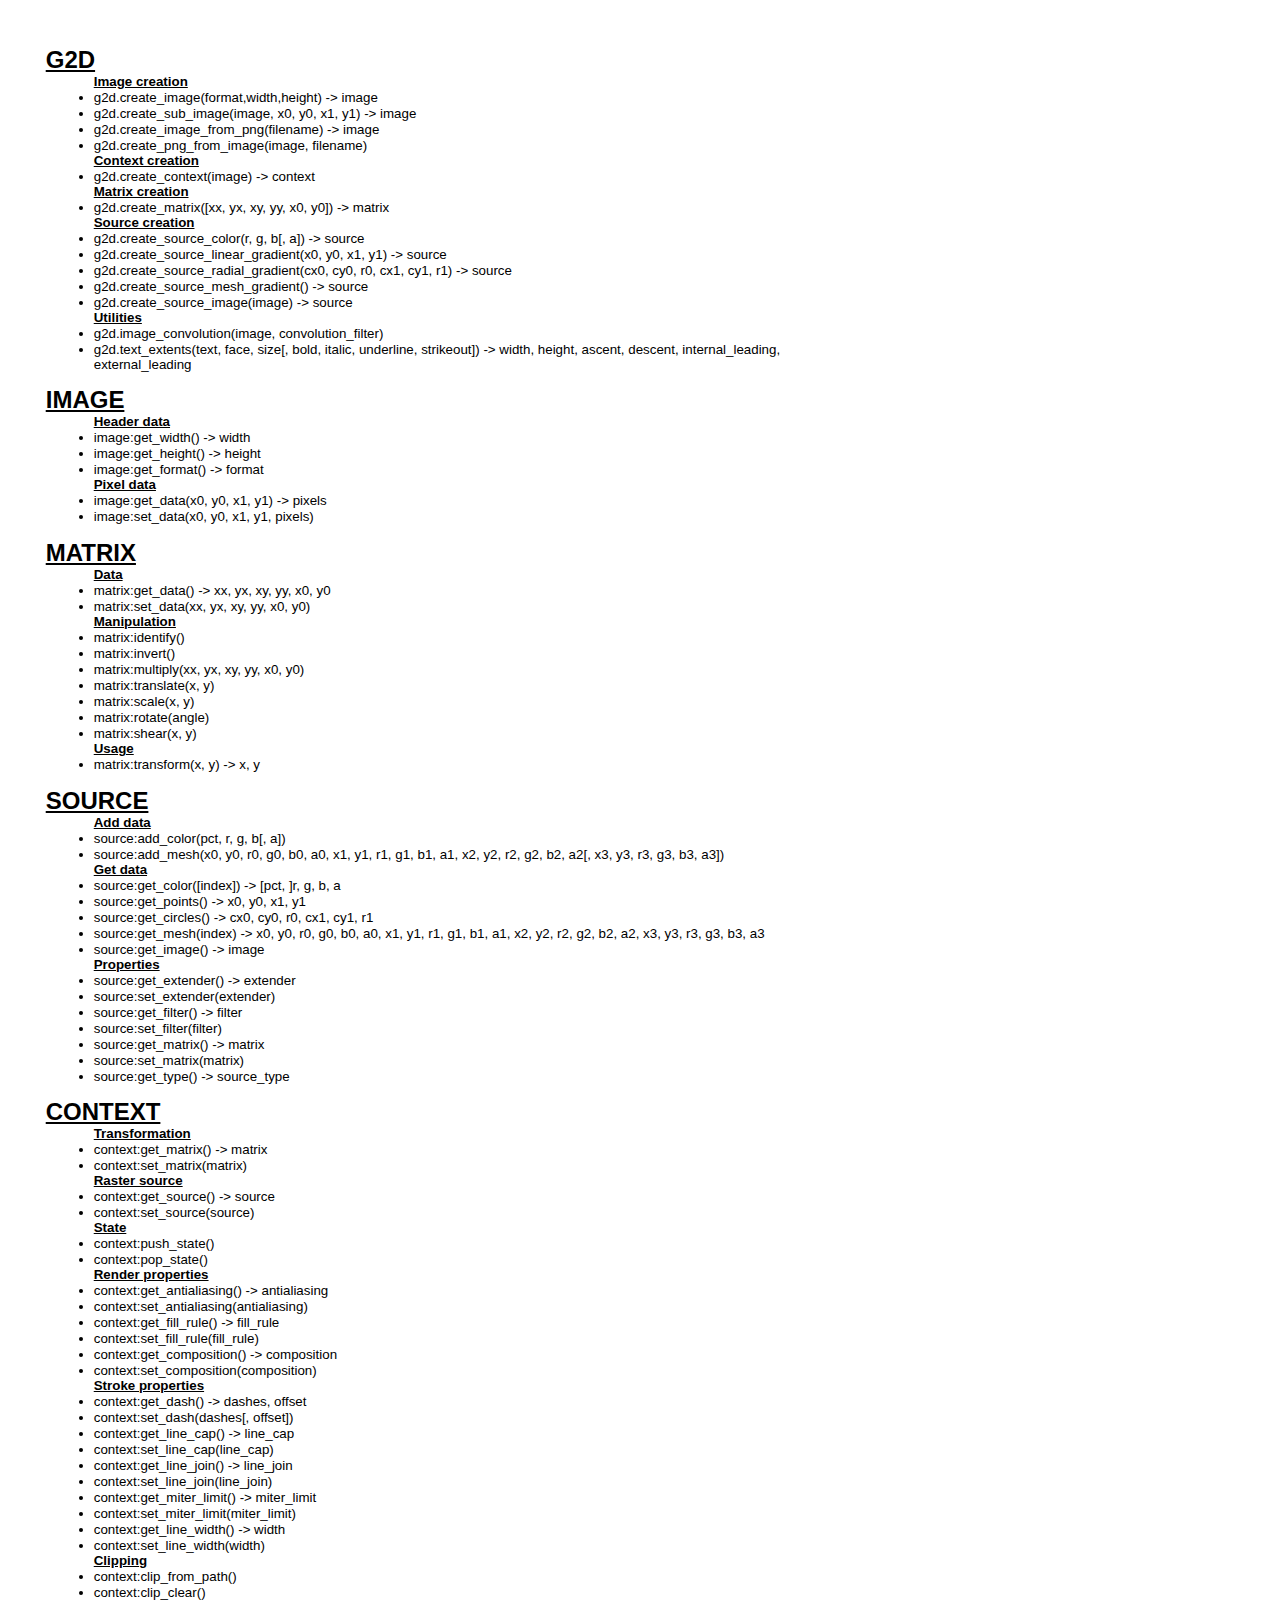
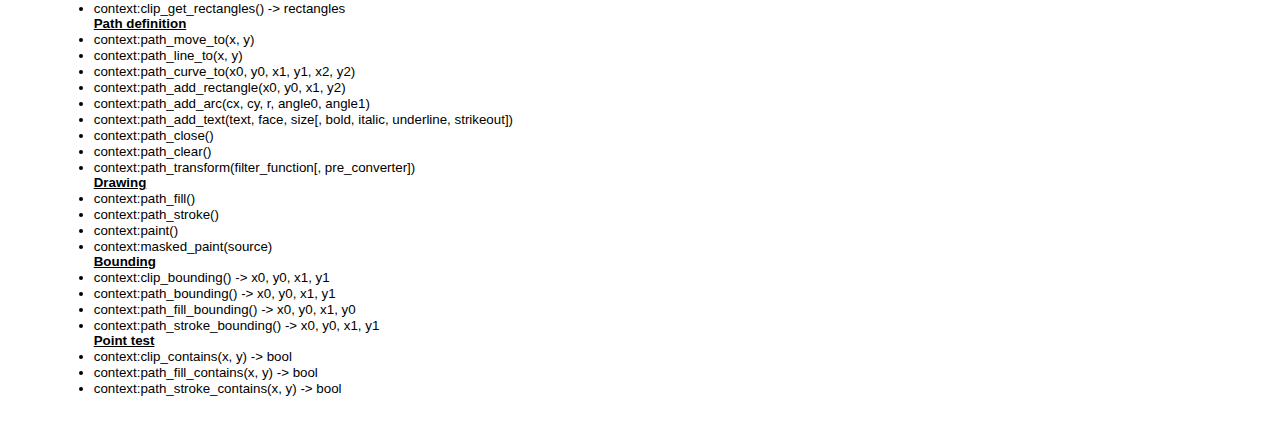
==== commit 50321d47: "updated g2d api; fixed path fill & stroke to preserve path in context" ====
--- a/docs/G2D_API.html
+++ b/docs/G2D_API.html
@@ -1 +1 @@
-<html><head><title>G2D API</title><style type="text/css">ol{margin:0;padding:0}.c2{list-style-type:disc;margin:0;padding:0}.c3{font-size:18pt;text-decoration:underline;font-weight:bold}.c1{padding-left:0pt;direction:ltr;margin-left:36pt}.c7{max-width:555.3pt;background-color:#ffffff;padding:28.3pt 28.3pt 28.3pt 28.3pt}.c5{text-decoration:underline;font-weight:bold}.c4{text-indent:36pt;direction:ltr}.c0{font-size:10pt}.c8{height:11pt}.c6{direction:ltr}.title{padding-top:0pt;line-height:1.15;text-align:left;color:#000000;font-size:21pt;font-family:"Trebuchet MS";padding-bottom:0pt}.subtitle{padding-top:0pt;line-height:1.15;text-align:left;color:#666666;font-style:italic;font-size:13pt;font-family:"Trebuchet MS";padding-bottom:10pt}li{color:#000000;font-size:11pt;font-family:"Arial"}p{color:#000000;font-size:11pt;margin:0;font-family:"Arial"}h1{padding-top:10pt;line-height:1.15;text-align:left;color:#000000;font-size:16pt;font-family:"Trebuchet MS";padding-bottom:0pt}h2{padding-top:10pt;line-height:1.15;text-align:left;color:#000000;font-size:13pt;font-family:"Trebuchet MS";font-weight:bold;padding-bottom:0pt}h3{padding-top:8pt;line-height:1.15;text-align:left;color:#666666;font-size:12pt;font-family:"Trebuchet MS";font-weight:bold;padding-bottom:0pt}h4{padding-top:8pt;line-height:1.15;text-align:left;color:#666666;font-size:11pt;text-decoration:underline;font-family:"Trebuchet MS";padding-bottom:0pt}h5{padding-top:8pt;line-height:1.15;text-align:left;color:#666666;font-size:11pt;font-family:"Trebuchet MS";padding-bottom:0pt}h6{padding-top:8pt;line-height:1.15;text-align:left;color:#666666;font-style:italic;font-size:11pt;font-family:"Trebuchet MS";padding-bottom:0pt}</style></head><body class="c7"><p class="c6"><span class="c3">G2D</span></p><p class="c4"><span class="c5 c0">Image creation</span></p><ol class="c2" start="1"><li class="c1"><span class="c0">g2d.create_image(format,width,height) -&gt; image</span></li><li class="c1"><span class="c0">g2d.create_sub_image(image, x0, y0, x1, y1) -&gt; image</span></li><li class="c1"><span class="c0">g2d.create_image_from_png(filename) -&gt; image</span></li><li class="c1"><span class="c0">g2d.create_png_from_image(image, filename)</span></li></ol><p class="c4"><span class="c5 c0">Context creation</span></p><ol class="c2" start="5"><li class="c1"><span class="c0">g2d.create_context(image) -&gt; context</span></li></ol><p class="c4"><span class="c5 c0">Matrix creation</span></p><ol class="c2" start="6"><li class="c1"><span class="c0">g2d.create_matrix([xx, yx, xy, yy, x0, y0]) -&gt; matrix</span></li></ol><p class="c4"><span class="c5 c0">Source creation</span></p><ol class="c2" start="7"><li class="c1"><span class="c0">g2d.create_source_color(r, g, b[, a]) -&gt; source</span></li><li class="c1"><span class="c0">g2d.create_source_linear_gradient(x0, y0, x1, y1) -&gt; source</span></li><li class="c1"><span class="c0">g2d.create_source_radial_gradient(cx0, cy0, r0, cx1, cy1, r1) -&gt; source</span></li><li class="c1"><span class="c0">g2d.create_source_mesh_gradient() -&gt; source</span></li><li class="c1"><span class="c0">g2d.create_source_image(image) -&gt; source</span></li></ol><p class="c4"><span class="c5 c0">Utilities</span></p><ol class="c2" start="12"><li class="c1"><span class="c0">g2d.image_convolution(image, convolution_filter)</span></li><li class="c1"><span class="c0">g2d.text_extents(text, face, size[, bold, italic, underline, strikeout]) -&gt; width, height, ascent, descent, internal_leading, external_leading</span></li></ol><p class="c8 c6"><span class="c0"></span></p><p class="c6"><span class="c3">IMAGE</span></p><p class="c4"><span class="c5 c0">Header data</span></p><ol class="c2" start="1"><li class="c1"><span class="c0">image:get_width() -&gt; width</span></li><li class="c1"><span class="c0">image:get_height() -&gt; height</span></li><li class="c1"><span class="c0">image:get_format() -&gt; format</span></li></ol><p class="c4"><span class="c5 c0">Pixel data</span></p><ol class="c2" start="4"><li class="c1"><span class="c0">image:get_data(x0, y0, x1, y1) -&gt; pixels</span></li><li class="c1"><span class="c0">image:set_data(x0, y0, x1, y1, pixels)</span></li></ol><p class="c6 c8"><span class="c0"></span></p><p class="c6"><span class="c3">MATRIX</span></p><p class="c4"><span class="c5 c0">Data</span></p><ol class="c2" start="1"><li class="c1"><span class="c0">matrix:get_data() -&gt; xx, yx, xy, yy, x0, y0</span></li><li class="c1"><span class="c0">matrix:set_data(xx, yx, xy, yy, x0, y0)</span></li></ol><p class="c4"><span class="c5 c0">Manipulation</span></p><ol class="c2" start="3"><li class="c1"><span class="c0">matrix:identify()</span></li><li class="c1"><span class="c0">matrix:invert()</span></li><li class="c1"><span class="c0">matrix:multiply(xx, yx, xy, yy, x0, y0)</span></li><li class="c1"><span class="c0">matrix:translate(x, y)</span></li><li class="c1"><span class="c0">matrix:scale(x, y)</span></li><li class="c1"><span class="c0">matrix:rotate(angle)</span></li><li class="c1"><span class="c0">matrix:shear(x, y)</span></li></ol><p class="c4"><span class="c5 c0">Usage</span></p><ol class="c2" start="10"><li class="c1"><span class="c0">matrix:transform(x, y) -&gt; x, y</span></li></ol><p class="c8 c6"><span class="c0"></span></p><p class="c6"><span class="c3">SOURCE</span></p><p class="c4"><span class="c5 c0">Add data</span></p><ol class="c2" start="1"><li class="c1"><span class="c0">source:add_color(pct, r, g, b[, a])</span></li><li class="c1"><span class="c0">source:add_mesh(x0, y0, r0, g0, b0, a0, x1, y1, r1, g1, b1, a1, x2, y2, r2, g2, b2, a2[, x3, y3, r3, g3, b3, a3])</span></li></ol><p class="c4"><span class="c5 c0">Get data</span></p><ol class="c2" start="3"><li class="c1"><span class="c0">source:get_color([index]) -&gt; [pct, ]r, g, b, a</span></li><li class="c1"><span class="c0">source:get_points() -&gt; x0, y0, x1, y1</span></li><li class="c1"><span class="c0">source:get_circles() -&gt; cx0, cy0, r0, cx1, cy1, r1</span></li><li class="c1"><span class="c0">source:get_mesh(index) -&gt; x0, y0, r0, g0, b0, a0, x1, y1, r1, g1, b1, a1, x2, y2, r2, g2, b2, a2, x3, y3, r3, g3, b3, a3</span></li><li class="c1"><span class="c0">source:get_image() -&gt; image</span></li></ol><p class="c4"><span class="c5 c0">Properties</span></p><ol class="c2" start="8"><li class="c1"><span class="c0">source:get_extender() -&gt; extender</span></li><li class="c1"><span class="c0">source:set_extender(extender)</span></li><li class="c1"><span class="c0">source:get_filter() -&gt; filter</span></li><li class="c1"><span class="c0">source:set_filter(filter)</span></li><li class="c1"><span class="c0">source:get_matrix() -&gt; matrix</span></li><li class="c1"><span class="c0">source:set_matrix(matrix)</span></li><li class="c1"><span class="c0">source:get_type() -&gt; source_type</span></li></ol><p class="c8 c6"><span class="c0"></span></p><p class="c6"><span class="c3">CONTEXT</span></p><p class="c4"><span class="c5 c0">Transformation</span></p><ol class="c2" start="1"><li class="c1"><span class="c0">context:get_matrix() -&gt; matrix</span></li><li class="c1"><span class="c0">context:set_matrix(matrix)</span></li></ol><p class="c4"><span class="c5 c0">Raster source</span></p><ol class="c2" start="3"><li class="c1"><span class="c0">context:get_source() -&gt; source</span></li><li class="c1"><span class="c0">context:set_source(source)</span></li></ol><p class="c4"><span class="c5 c0">Properties state</span></p><ol class="c2" start="5"><li class="c1"><span class="c0">context:push_state()</span></li><li class="c1"><span class="c0">context:pop_state()</span></li></ol><p class="c4"><span class="c5 c0">Render properties</span></p><ol class="c2" start="7"><li class="c1"><span class="c0">context:get_antialiasing() -&gt; antialiasing</span></li><li class="c1"><span class="c0">context:set_antialiasing(antialiasing)</span></li><li class="c1"><span class="c0">context:get_fill_rule() -&gt; fill_rule</span></li><li class="c1"><span class="c0">context:set_fill_rule(fill_rule)</span></li><li class="c1"><span class="c0">context:get_composition() -&gt; composition</span></li><li class="c1"><span class="c0">context:set_composition(composition)</span></li></ol><p class="c4"><span class="c5 c0">Stroke properties</span></p><ol class="c2" start="13"><li class="c1"><span class="c0">context:get_dash() -&gt; dashes, offset</span></li><li class="c1"><span class="c0">context:set_dash(dashes[, offset])</span></li><li class="c1"><span class="c0">context:get_line_cap() -&gt; line_cap</span></li><li class="c1"><span class="c0">context:set_line_cap(line_cap)</span></li><li class="c1"><span class="c0">context:get_line_join() -&gt; line_join</span></li><li class="c1"><span class="c0">context:set_line_join(line_join)</span></li><li class="c1"><span class="c0">context:get_miter_limit() -&gt; miter_limit</span></li><li class="c1"><span class="c0">context:set_miter_limit(miter_limit)</span></li><li class="c1"><span class="c0">context:get_line_width() -&gt; width</span></li><li class="c1"><span class="c0">context:set_line_width(width)</span></li></ol><p class="c4"><span class="c5 c0">Clipping</span></p><ol class="c2" start="23"><li class="c1"><span class="c0">context:clip_from_path()</span></li><li class="c1"><span class="c0">context:clip_clear()</span></li><li class="c1"><span class="c0">context:clip_get_rectangles() -&gt; rectangles</span></li></ol><p class="c4"><span class="c5 c0">Path definition</span></p><ol class="c2" start="26"><li class="c1"><span class="c0">context:path_move_to(x, y)</span></li><li class="c1"><span class="c0">context:path_line_to(x, y)</span></li><li class="c1"><span class="c0">context:path_curve_to(x0, y0, x1, y1, x2, y2)</span></li><li class="c1"><span class="c0">context:path_add_rectangle(x0, y0, x1, y2)</span></li><li class="c1"><span class="c0">context:path_add_arc(cx, cy, r, angle0, angle1)</span></li><li class="c1"><span class="c0">context:path_add_text(text, face, size[, bold, italic, underline, strikeout])</span></li><li class="c1"><span class="c0">context:path_close()</span></li><li class="c1"><span class="c0">context:path_clear()</span></li><li class="c1"><span class="c0">context:path_transform(converter, filter_function)</span></li></ol><p class="c4"><span class="c5 c0">Drawing</span></p><ol class="c2" start="35"><li class="c1"><span class="c0">context:path_fill()</span></li><li class="c1"><span class="c0">context:path_stroke()</span></li><li class="c1"><span class="c0">context:paint()</span></li><li class="c1"><span class="c0">context:paint_with_mask(source)</span></li></ol><p class="c4"><span class="c0 c5">Bounding</span></p><ol class="c2" start="39"><li class="c1"><span class="c0">context:clip_bounding() -&gt; x0, y0, x1, y1</span></li><li class="c1"><span class="c0">context:path_bounding() -&gt; x0, y0, x1, y1</span></li><li class="c1"><span class="c0">context:path_fill_bounding() -&gt; x0, y0, x1, y0</span></li><li class="c1"><span class="c0">context:path_stroke_bounding() -&gt; x0, y0, x1, y1</span></li></ol><p class="c4"><span class="c5 c0">Point test</span></p><ol class="c2" start="43"><li class="c1"><span class="c0">context:clip_contains(x, y) -&gt; bool</span></li><li class="c1"><span class="c0">context:path_fill_contains(x, y) -&gt; bool</span></li><li class="c1"><span class="c0">context:path_stroke_contains(x, y) -&gt; bool</span></li></ol></body></html>+<html><head><title>G2D API</title><style type="text/css">ol{margin:0;padding:0}.c3{list-style-type:disc;margin:0;padding:0}.c1{padding-left:0pt;direction:ltr;margin-left:36pt}.c8{max-width:555.3pt;background-color:#ffffff;padding:28.3pt 28.3pt 28.3pt 28.3pt}.c4{height:11pt;direction:ltr}.c5{text-decoration:underline;font-weight:bold}.c2{text-indent:36pt;direction:ltr}.c0{font-size:10pt}.c7{font-size:18pt}.c6{direction:ltr}.title{padding-top:0pt;line-height:1.15;text-align:left;color:#000000;font-size:21pt;font-family:"Trebuchet MS";padding-bottom:0pt}.subtitle{padding-top:0pt;line-height:1.15;text-align:left;color:#666666;font-style:italic;font-size:13pt;font-family:"Trebuchet MS";padding-bottom:10pt}li{color:#000000;font-size:11pt;font-family:"Arial"}p{color:#000000;font-size:11pt;margin:0;font-family:"Arial"}h1{padding-top:10pt;line-height:1.15;text-align:left;color:#000000;font-size:16pt;font-family:"Trebuchet MS";padding-bottom:0pt}h2{padding-top:10pt;line-height:1.15;text-align:left;color:#000000;font-size:13pt;font-family:"Trebuchet MS";font-weight:bold;padding-bottom:0pt}h3{padding-top:8pt;line-height:1.15;text-align:left;color:#666666;font-size:12pt;font-family:"Trebuchet MS";font-weight:bold;padding-bottom:0pt}h4{padding-top:8pt;line-height:1.15;text-align:left;color:#666666;font-size:11pt;text-decoration:underline;font-family:"Trebuchet MS";padding-bottom:0pt}h5{padding-top:8pt;line-height:1.15;text-align:left;color:#666666;font-size:11pt;font-family:"Trebuchet MS";padding-bottom:0pt}h6{padding-top:8pt;line-height:1.15;text-align:left;color:#666666;font-style:italic;font-size:11pt;font-family:"Trebuchet MS";padding-bottom:0pt}</style></head><body class="c8"><p class="c6"><span class="c5 c7">G2D</span></p><p class="c2"><span class="c5 c0">Image creation</span></p><ol class="c3" start="1"><li class="c1"><span class="c0">g2d.create_image(format,width,height) -&gt; image</span></li><li class="c1"><span class="c0">g2d.create_sub_image(image, x0, y0, x1, y1) -&gt; image</span></li><li class="c1"><span class="c0">g2d.create_image_from_png(filename) -&gt; image</span></li><li class="c1"><span class="c0">g2d.create_png_from_image(image, filename)</span></li></ol><p class="c2"><span class="c5 c0">Context creation</span></p><ol class="c3" start="5"><li class="c1"><span class="c0">g2d.create_context(image) -&gt; context</span></li></ol><p class="c2"><span class="c5 c0">Matrix creation</span></p><ol class="c3" start="6"><li class="c1"><span class="c0">g2d.create_matrix([xx, yx, xy, yy, x0, y0]) -&gt; matrix</span></li></ol><p class="c2"><span class="c5 c0">Source creation</span></p><ol class="c3" start="7"><li class="c1"><span class="c0">g2d.create_source_color(r, g, b[, a]) -&gt; source</span></li><li class="c1"><span class="c0">g2d.create_source_linear_gradient(x0, y0, x1, y1) -&gt; source</span></li><li class="c1"><span class="c0">g2d.create_source_radial_gradient(cx0, cy0, r0, cx1, cy1, r1) -&gt; source</span></li><li class="c1"><span class="c0">g2d.create_source_mesh_gradient() -&gt; source</span></li><li class="c1"><span class="c0">g2d.create_source_image(image) -&gt; source</span></li></ol><p class="c2"><span class="c5 c0">Utilities</span></p><ol class="c3" start="12"><li class="c1"><span class="c0">g2d.image_convolution(image, convolution_filter)</span></li><li class="c1"><span class="c0">g2d.text_extents(text, face, size[, bold, italic, underline, strikeout]) -&gt; width, height, ascent, descent, internal_leading, external_leading</span></li></ol><p class="c4"><span class="c0"></span></p><p class="c6"><span class="c5 c7">IMAGE</span></p><p class="c2"><span class="c5 c0">Header data</span></p><ol class="c3" start="1"><li class="c1"><span class="c0">image:get_width() -&gt; width</span></li><li class="c1"><span class="c0">image:get_height() -&gt; height</span></li><li class="c1"><span class="c0">image:get_format() -&gt; format</span></li></ol><p class="c2"><span class="c5 c0">Pixel data</span></p><ol class="c3" start="4"><li class="c1"><span class="c0">image:get_data(x0, y0, x1, y1) -&gt; pixels</span></li><li class="c1"><span class="c0">image:set_data(x0, y0, x1, y1, pixels)</span></li></ol><p class="c4"><span class="c0"></span></p><p class="c6"><span class="c5 c7">MATRIX</span></p><p class="c2"><span class="c5 c0">Data</span></p><ol class="c3" start="1"><li class="c1"><span class="c0">matrix:get_data() -&gt; xx, yx, xy, yy, x0, y0</span></li><li class="c1"><span class="c0">matrix:set_data(xx, yx, xy, yy, x0, y0)</span></li></ol><p class="c2"><span class="c5 c0">Manipulation</span></p><ol class="c3" start="3"><li class="c1"><span class="c0">matrix:identify()</span></li><li class="c1"><span class="c0">matrix:invert()</span></li><li class="c1"><span class="c0">matrix:multiply(xx, yx, xy, yy, x0, y0)</span></li><li class="c1"><span class="c0">matrix:translate(x, y)</span></li><li class="c1"><span class="c0">matrix:scale(x, y)</span></li><li class="c1"><span class="c0">matrix:rotate(angle)</span></li><li class="c1"><span class="c0">matrix:shear(x, y)</span></li></ol><p class="c2"><span class="c5 c0">Usage</span></p><ol class="c3" start="10"><li class="c1"><span class="c0">matrix:transform(x, y) -&gt; x, y</span></li></ol><p class="c4"><span class="c0"></span></p><p class="c6"><span class="c5 c7">SOURCE</span></p><p class="c2"><span class="c5 c0">Add data</span></p><ol class="c3" start="1"><li class="c1"><span class="c0">source:add_color(pct, r, g, b[, a])</span></li><li class="c1"><span class="c0">source:add_mesh(x0, y0, r0, g0, b0, a0, x1, y1, r1, g1, b1, a1, x2, y2, r2, g2, b2, a2[, x3, y3, r3, g3, b3, a3])</span></li></ol><p class="c2"><span class="c5 c0">Get data</span></p><ol class="c3" start="3"><li class="c1"><span class="c0">source:get_color([index]) -&gt; [pct, ]r, g, b, a</span></li><li class="c1"><span class="c0">source:get_points() -&gt; x0, y0, x1, y1</span></li><li class="c1"><span class="c0">source:get_circles() -&gt; cx0, cy0, r0, cx1, cy1, r1</span></li><li class="c1"><span class="c0">source:get_mesh(index) -&gt; x0, y0, r0, g0, b0, a0, x1, y1, r1, g1, b1, a1, x2, y2, r2, g2, b2, a2, x3, y3, r3, g3, b3, a3</span></li><li class="c1"><span class="c0">source:get_image() -&gt; image</span></li></ol><p class="c2"><span class="c5 c0">Properties</span></p><ol class="c3" start="8"><li class="c1"><span class="c0">source:get_extender() -&gt; extender</span></li><li class="c1"><span class="c0">source:set_extender(extender)</span></li><li class="c1"><span class="c0">source:get_filter() -&gt; filter</span></li><li class="c1"><span class="c0">source:set_filter(filter)</span></li><li class="c1"><span class="c0">source:get_matrix() -&gt; matrix</span></li><li class="c1"><span class="c0">source:set_matrix(matrix)</span></li><li class="c1"><span class="c0">source:get_type() -&gt; source_type</span></li></ol><p class="c4"><span class="c0"></span></p><p class="c6"><span class="c5 c7">CONTEXT</span></p><p class="c2"><span class="c5 c0">Transformation</span></p><ol class="c3" start="1"><li class="c1"><span class="c0">context:get_matrix() -&gt; matrix</span></li><li class="c1"><span class="c0">context:set_matrix(matrix)</span></li></ol><p class="c2"><span class="c5 c0">Raster source</span></p><ol class="c3" start="3"><li class="c1"><span class="c0">context:get_source() -&gt; source</span></li><li class="c1"><span class="c0">context:set_source(source)</span></li></ol><p class="c2"><span class="c5 c0">State</span></p><ol class="c3" start="5"><li class="c1"><span class="c0">context:push_state()</span></li><li class="c1"><span class="c0">context:pop_state()</span></li></ol><p class="c2"><span class="c5 c0">Render properties</span></p><ol class="c3" start="7"><li class="c1"><span class="c0">context:get_antialiasing() -&gt; antialiasing</span></li><li class="c1"><span class="c0">context:set_antialiasing(antialiasing)</span></li><li class="c1"><span class="c0">context:get_fill_rule() -&gt; fill_rule</span></li><li class="c1"><span class="c0">context:set_fill_rule(fill_rule)</span></li><li class="c1"><span class="c0">context:get_composition() -&gt; composition</span></li><li class="c1"><span class="c0">context:set_composition(composition)</span></li></ol><p class="c2"><span class="c0 c5">Stroke properties</span></p><ol class="c3" start="13"><li class="c1"><span class="c0">context:get_dash() -&gt; dashes, offset</span></li><li class="c1"><span class="c0">context:set_dash(dashes[, offset])</span></li><li class="c1"><span class="c0">context:get_line_cap() -&gt; line_cap</span></li><li class="c1"><span class="c0">context:set_line_cap(line_cap)</span></li><li class="c1"><span class="c0">context:get_line_join() -&gt; line_join</span></li><li class="c1"><span class="c0">context:set_line_join(line_join)</span></li><li class="c1"><span class="c0">context:get_miter_limit() -&gt; miter_limit</span></li><li class="c1"><span class="c0">context:set_miter_limit(miter_limit)</span></li><li class="c1"><span class="c0">context:get_line_width() -&gt; width</span></li><li class="c1"><span class="c0">context:set_line_width(width)</span></li></ol><p class="c2"><span class="c5 c0">Clipping</span></p><ol class="c3" start="23"><li class="c1"><span class="c0">context:clip_from_path()</span></li><li class="c1"><span class="c0">context:clip_clear()</span></li><li class="c1"><span class="c0">context:clip_get_rectangles() -&gt; rectangles</span></li></ol><p class="c2"><span class="c5 c0">Path definition</span></p><ol class="c3" start="26"><li class="c1"><span class="c0">context:path_move_to(x, y)</span></li><li class="c1"><span class="c0">context:path_line_to(x, y)</span></li><li class="c1"><span class="c0">context:path_curve_to(x0, y0, x1, y1, x2, y2)</span></li><li class="c1"><span class="c0">context:path_add_rectangle(x0, y0, x1, y2)</span></li><li class="c1"><span class="c0">context:path_add_arc(cx, cy, r, angle0, angle1)</span></li><li class="c1"><span class="c0">context:path_add_text(text, face, size[, bold, italic, underline, strikeout])</span></li><li class="c1"><span class="c0">context:path_close()</span></li><li class="c1"><span class="c0">context:path_clear()</span></li><li class="c1"><span class="c0">context:path_transform(filter_function[, pre_converter])</span></li></ol><p class="c2"><span class="c5 c0">Drawing</span></p><ol class="c3" start="35"><li class="c1"><span class="c0">context:path_fill()</span></li><li class="c1"><span class="c0">context:path_stroke()</span></li><li class="c1"><span class="c0">context:paint()</span></li><li class="c1"><span class="c0">context:masked_paint(source)</span></li></ol><p class="c2"><span class="c5 c0">Bounding</span></p><ol class="c3" start="39"><li class="c1"><span class="c0">context:clip_bounding() -&gt; x0, y0, x1, y1</span></li><li class="c1"><span class="c0">context:path_bounding() -&gt; x0, y0, x1, y1</span></li><li class="c1"><span class="c0">context:path_fill_bounding() -&gt; x0, y0, x1, y0</span></li><li class="c1"><span class="c0">context:path_stroke_bounding() -&gt; x0, y0, x1, y1</span></li></ol><p class="c2"><span class="c5 c0">Point test</span></p><ol class="c3" start="43"><li class="c1"><span class="c0">context:clip_contains(x, y) -&gt; bool</span></li><li class="c1"><span class="c0">context:path_fill_contains(x, y) -&gt; bool</span></li><li class="c1"><span class="c0">context:path_stroke_contains(x, y) -&gt; bool</span></li></ol></body></html>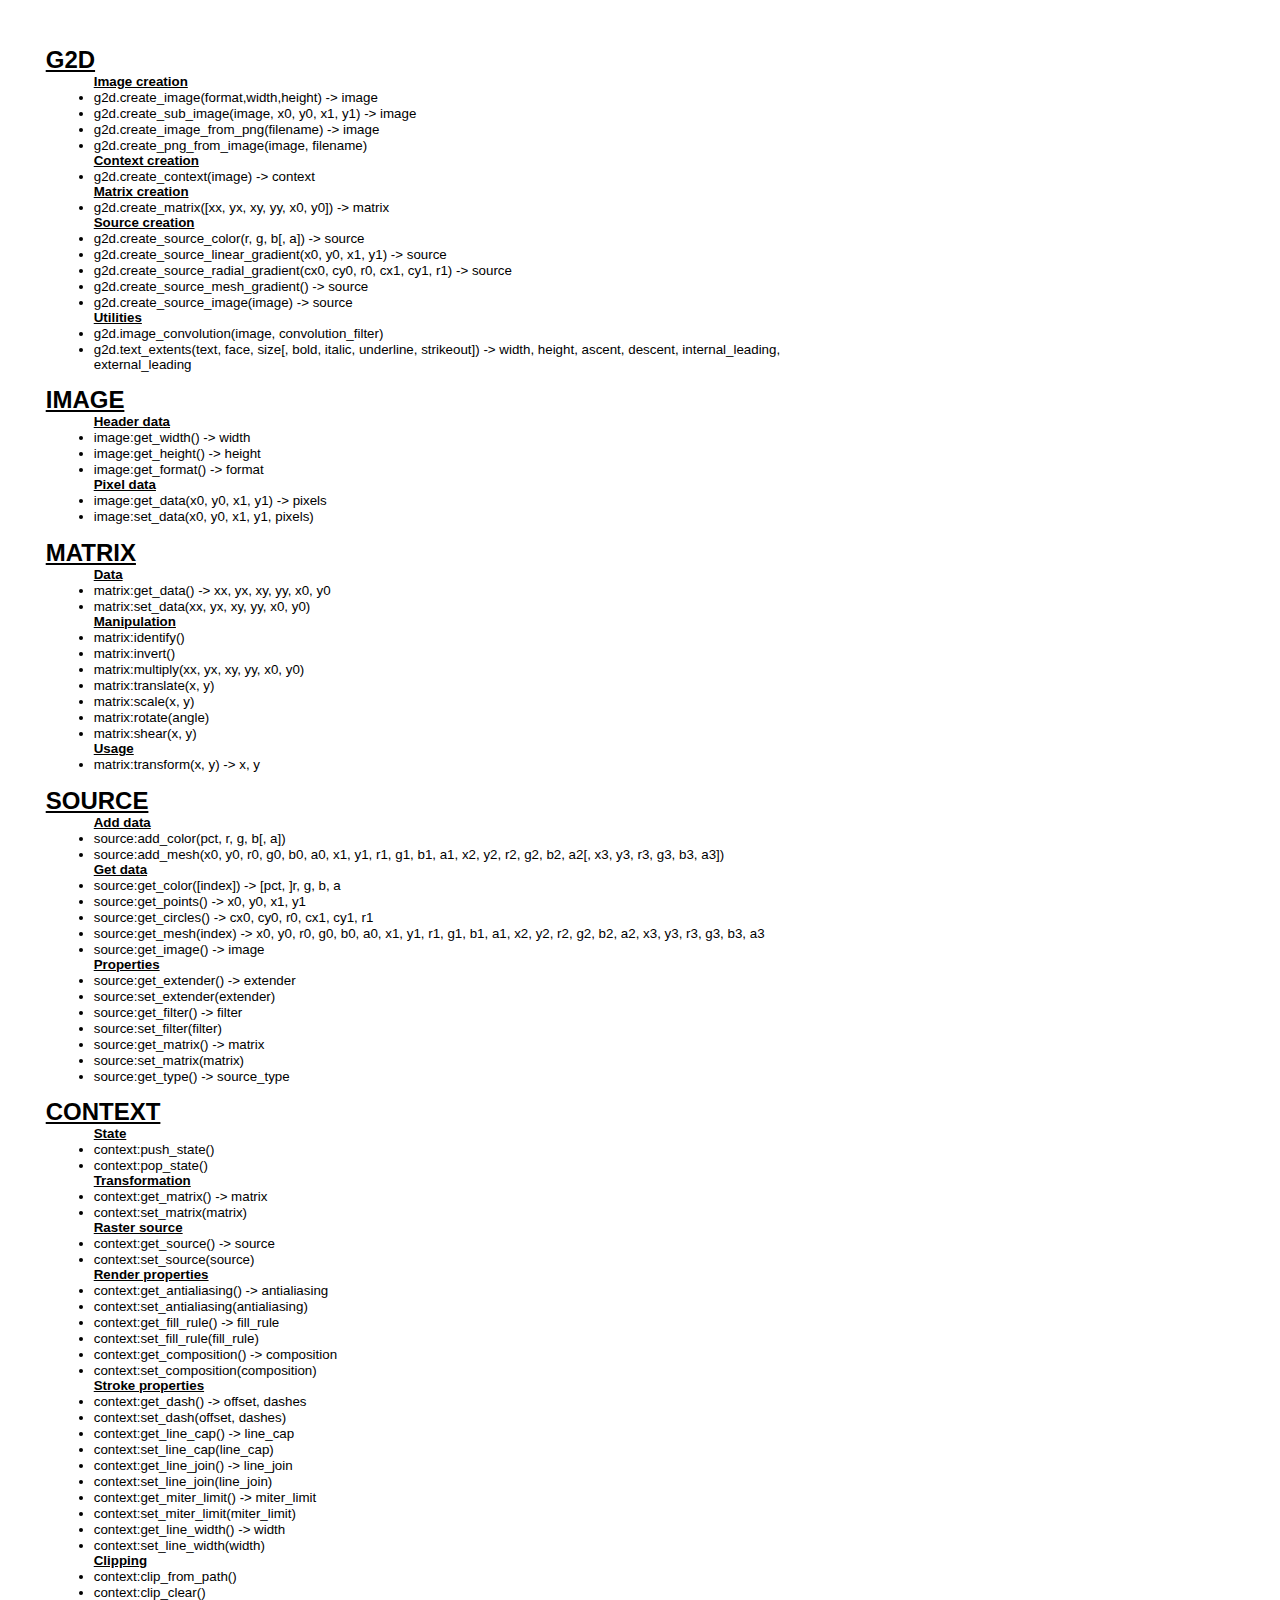
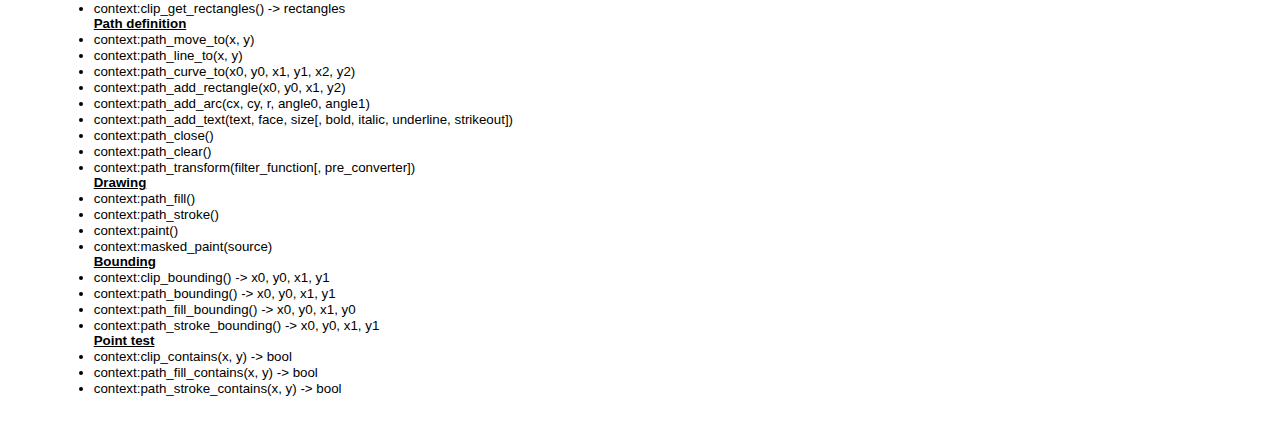
==== commit 0fa88b55: "fixed text path closure" ====
--- a/docs/G2D_API.html
+++ b/docs/G2D_API.html
@@ -1 +1 @@
-<html><head><title>G2D API</title><style type="text/css">ol{margin:0;padding:0}.c3{list-style-type:disc;margin:0;padding:0}.c1{padding-left:0pt;direction:ltr;margin-left:36pt}.c8{max-width:555.3pt;background-color:#ffffff;padding:28.3pt 28.3pt 28.3pt 28.3pt}.c4{height:11pt;direction:ltr}.c5{text-decoration:underline;font-weight:bold}.c2{text-indent:36pt;direction:ltr}.c0{font-size:10pt}.c7{font-size:18pt}.c6{direction:ltr}.title{padding-top:0pt;line-height:1.15;text-align:left;color:#000000;font-size:21pt;font-family:"Trebuchet MS";padding-bottom:0pt}.subtitle{padding-top:0pt;line-height:1.15;text-align:left;color:#666666;font-style:italic;font-size:13pt;font-family:"Trebuchet MS";padding-bottom:10pt}li{color:#000000;font-size:11pt;font-family:"Arial"}p{color:#000000;font-size:11pt;margin:0;font-family:"Arial"}h1{padding-top:10pt;line-height:1.15;text-align:left;color:#000000;font-size:16pt;font-family:"Trebuchet MS";padding-bottom:0pt}h2{padding-top:10pt;line-height:1.15;text-align:left;color:#000000;font-size:13pt;font-family:"Trebuchet MS";font-weight:bold;padding-bottom:0pt}h3{padding-top:8pt;line-height:1.15;text-align:left;color:#666666;font-size:12pt;font-family:"Trebuchet MS";font-weight:bold;padding-bottom:0pt}h4{padding-top:8pt;line-height:1.15;text-align:left;color:#666666;font-size:11pt;text-decoration:underline;font-family:"Trebuchet MS";padding-bottom:0pt}h5{padding-top:8pt;line-height:1.15;text-align:left;color:#666666;font-size:11pt;font-family:"Trebuchet MS";padding-bottom:0pt}h6{padding-top:8pt;line-height:1.15;text-align:left;color:#666666;font-style:italic;font-size:11pt;font-family:"Trebuchet MS";padding-bottom:0pt}</style></head><body class="c8"><p class="c6"><span class="c5 c7">G2D</span></p><p class="c2"><span class="c5 c0">Image creation</span></p><ol class="c3" start="1"><li class="c1"><span class="c0">g2d.create_image(format,width,height) -&gt; image</span></li><li class="c1"><span class="c0">g2d.create_sub_image(image, x0, y0, x1, y1) -&gt; image</span></li><li class="c1"><span class="c0">g2d.create_image_from_png(filename) -&gt; image</span></li><li class="c1"><span class="c0">g2d.create_png_from_image(image, filename)</span></li></ol><p class="c2"><span class="c5 c0">Context creation</span></p><ol class="c3" start="5"><li class="c1"><span class="c0">g2d.create_context(image) -&gt; context</span></li></ol><p class="c2"><span class="c5 c0">Matrix creation</span></p><ol class="c3" start="6"><li class="c1"><span class="c0">g2d.create_matrix([xx, yx, xy, yy, x0, y0]) -&gt; matrix</span></li></ol><p class="c2"><span class="c5 c0">Source creation</span></p><ol class="c3" start="7"><li class="c1"><span class="c0">g2d.create_source_color(r, g, b[, a]) -&gt; source</span></li><li class="c1"><span class="c0">g2d.create_source_linear_gradient(x0, y0, x1, y1) -&gt; source</span></li><li class="c1"><span class="c0">g2d.create_source_radial_gradient(cx0, cy0, r0, cx1, cy1, r1) -&gt; source</span></li><li class="c1"><span class="c0">g2d.create_source_mesh_gradient() -&gt; source</span></li><li class="c1"><span class="c0">g2d.create_source_image(image) -&gt; source</span></li></ol><p class="c2"><span class="c5 c0">Utilities</span></p><ol class="c3" start="12"><li class="c1"><span class="c0">g2d.image_convolution(image, convolution_filter)</span></li><li class="c1"><span class="c0">g2d.text_extents(text, face, size[, bold, italic, underline, strikeout]) -&gt; width, height, ascent, descent, internal_leading, external_leading</span></li></ol><p class="c4"><span class="c0"></span></p><p class="c6"><span class="c5 c7">IMAGE</span></p><p class="c2"><span class="c5 c0">Header data</span></p><ol class="c3" start="1"><li class="c1"><span class="c0">image:get_width() -&gt; width</span></li><li class="c1"><span class="c0">image:get_height() -&gt; height</span></li><li class="c1"><span class="c0">image:get_format() -&gt; format</span></li></ol><p class="c2"><span class="c5 c0">Pixel data</span></p><ol class="c3" start="4"><li class="c1"><span class="c0">image:get_data(x0, y0, x1, y1) -&gt; pixels</span></li><li class="c1"><span class="c0">image:set_data(x0, y0, x1, y1, pixels)</span></li></ol><p class="c4"><span class="c0"></span></p><p class="c6"><span class="c5 c7">MATRIX</span></p><p class="c2"><span class="c5 c0">Data</span></p><ol class="c3" start="1"><li class="c1"><span class="c0">matrix:get_data() -&gt; xx, yx, xy, yy, x0, y0</span></li><li class="c1"><span class="c0">matrix:set_data(xx, yx, xy, yy, x0, y0)</span></li></ol><p class="c2"><span class="c5 c0">Manipulation</span></p><ol class="c3" start="3"><li class="c1"><span class="c0">matrix:identify()</span></li><li class="c1"><span class="c0">matrix:invert()</span></li><li class="c1"><span class="c0">matrix:multiply(xx, yx, xy, yy, x0, y0)</span></li><li class="c1"><span class="c0">matrix:translate(x, y)</span></li><li class="c1"><span class="c0">matrix:scale(x, y)</span></li><li class="c1"><span class="c0">matrix:rotate(angle)</span></li><li class="c1"><span class="c0">matrix:shear(x, y)</span></li></ol><p class="c2"><span class="c5 c0">Usage</span></p><ol class="c3" start="10"><li class="c1"><span class="c0">matrix:transform(x, y) -&gt; x, y</span></li></ol><p class="c4"><span class="c0"></span></p><p class="c6"><span class="c5 c7">SOURCE</span></p><p class="c2"><span class="c5 c0">Add data</span></p><ol class="c3" start="1"><li class="c1"><span class="c0">source:add_color(pct, r, g, b[, a])</span></li><li class="c1"><span class="c0">source:add_mesh(x0, y0, r0, g0, b0, a0, x1, y1, r1, g1, b1, a1, x2, y2, r2, g2, b2, a2[, x3, y3, r3, g3, b3, a3])</span></li></ol><p class="c2"><span class="c5 c0">Get data</span></p><ol class="c3" start="3"><li class="c1"><span class="c0">source:get_color([index]) -&gt; [pct, ]r, g, b, a</span></li><li class="c1"><span class="c0">source:get_points() -&gt; x0, y0, x1, y1</span></li><li class="c1"><span class="c0">source:get_circles() -&gt; cx0, cy0, r0, cx1, cy1, r1</span></li><li class="c1"><span class="c0">source:get_mesh(index) -&gt; x0, y0, r0, g0, b0, a0, x1, y1, r1, g1, b1, a1, x2, y2, r2, g2, b2, a2, x3, y3, r3, g3, b3, a3</span></li><li class="c1"><span class="c0">source:get_image() -&gt; image</span></li></ol><p class="c2"><span class="c5 c0">Properties</span></p><ol class="c3" start="8"><li class="c1"><span class="c0">source:get_extender() -&gt; extender</span></li><li class="c1"><span class="c0">source:set_extender(extender)</span></li><li class="c1"><span class="c0">source:get_filter() -&gt; filter</span></li><li class="c1"><span class="c0">source:set_filter(filter)</span></li><li class="c1"><span class="c0">source:get_matrix() -&gt; matrix</span></li><li class="c1"><span class="c0">source:set_matrix(matrix)</span></li><li class="c1"><span class="c0">source:get_type() -&gt; source_type</span></li></ol><p class="c4"><span class="c0"></span></p><p class="c6"><span class="c5 c7">CONTEXT</span></p><p class="c2"><span class="c5 c0">Transformation</span></p><ol class="c3" start="1"><li class="c1"><span class="c0">context:get_matrix() -&gt; matrix</span></li><li class="c1"><span class="c0">context:set_matrix(matrix)</span></li></ol><p class="c2"><span class="c5 c0">Raster source</span></p><ol class="c3" start="3"><li class="c1"><span class="c0">context:get_source() -&gt; source</span></li><li class="c1"><span class="c0">context:set_source(source)</span></li></ol><p class="c2"><span class="c5 c0">State</span></p><ol class="c3" start="5"><li class="c1"><span class="c0">context:push_state()</span></li><li class="c1"><span class="c0">context:pop_state()</span></li></ol><p class="c2"><span class="c5 c0">Render properties</span></p><ol class="c3" start="7"><li class="c1"><span class="c0">context:get_antialiasing() -&gt; antialiasing</span></li><li class="c1"><span class="c0">context:set_antialiasing(antialiasing)</span></li><li class="c1"><span class="c0">context:get_fill_rule() -&gt; fill_rule</span></li><li class="c1"><span class="c0">context:set_fill_rule(fill_rule)</span></li><li class="c1"><span class="c0">context:get_composition() -&gt; composition</span></li><li class="c1"><span class="c0">context:set_composition(composition)</span></li></ol><p class="c2"><span class="c0 c5">Stroke properties</span></p><ol class="c3" start="13"><li class="c1"><span class="c0">context:get_dash() -&gt; dashes, offset</span></li><li class="c1"><span class="c0">context:set_dash(dashes[, offset])</span></li><li class="c1"><span class="c0">context:get_line_cap() -&gt; line_cap</span></li><li class="c1"><span class="c0">context:set_line_cap(line_cap)</span></li><li class="c1"><span class="c0">context:get_line_join() -&gt; line_join</span></li><li class="c1"><span class="c0">context:set_line_join(line_join)</span></li><li class="c1"><span class="c0">context:get_miter_limit() -&gt; miter_limit</span></li><li class="c1"><span class="c0">context:set_miter_limit(miter_limit)</span></li><li class="c1"><span class="c0">context:get_line_width() -&gt; width</span></li><li class="c1"><span class="c0">context:set_line_width(width)</span></li></ol><p class="c2"><span class="c5 c0">Clipping</span></p><ol class="c3" start="23"><li class="c1"><span class="c0">context:clip_from_path()</span></li><li class="c1"><span class="c0">context:clip_clear()</span></li><li class="c1"><span class="c0">context:clip_get_rectangles() -&gt; rectangles</span></li></ol><p class="c2"><span class="c5 c0">Path definition</span></p><ol class="c3" start="26"><li class="c1"><span class="c0">context:path_move_to(x, y)</span></li><li class="c1"><span class="c0">context:path_line_to(x, y)</span></li><li class="c1"><span class="c0">context:path_curve_to(x0, y0, x1, y1, x2, y2)</span></li><li class="c1"><span class="c0">context:path_add_rectangle(x0, y0, x1, y2)</span></li><li class="c1"><span class="c0">context:path_add_arc(cx, cy, r, angle0, angle1)</span></li><li class="c1"><span class="c0">context:path_add_text(text, face, size[, bold, italic, underline, strikeout])</span></li><li class="c1"><span class="c0">context:path_close()</span></li><li class="c1"><span class="c0">context:path_clear()</span></li><li class="c1"><span class="c0">context:path_transform(filter_function[, pre_converter])</span></li></ol><p class="c2"><span class="c5 c0">Drawing</span></p><ol class="c3" start="35"><li class="c1"><span class="c0">context:path_fill()</span></li><li class="c1"><span class="c0">context:path_stroke()</span></li><li class="c1"><span class="c0">context:paint()</span></li><li class="c1"><span class="c0">context:masked_paint(source)</span></li></ol><p class="c2"><span class="c5 c0">Bounding</span></p><ol class="c3" start="39"><li class="c1"><span class="c0">context:clip_bounding() -&gt; x0, y0, x1, y1</span></li><li class="c1"><span class="c0">context:path_bounding() -&gt; x0, y0, x1, y1</span></li><li class="c1"><span class="c0">context:path_fill_bounding() -&gt; x0, y0, x1, y0</span></li><li class="c1"><span class="c0">context:path_stroke_bounding() -&gt; x0, y0, x1, y1</span></li></ol><p class="c2"><span class="c5 c0">Point test</span></p><ol class="c3" start="43"><li class="c1"><span class="c0">context:clip_contains(x, y) -&gt; bool</span></li><li class="c1"><span class="c0">context:path_fill_contains(x, y) -&gt; bool</span></li><li class="c1"><span class="c0">context:path_stroke_contains(x, y) -&gt; bool</span></li></ol></body></html>+<html><head><title>G2D API</title><style type="text/css">ol{margin:0;padding:0}.c8{max-width:555.3pt;background-color:#ffffff;padding:28.3pt 28.3pt 28.3pt 28.3pt}.c1{font-size:10pt;text-decoration:underline;font-weight:bold}.c0{padding-left:0pt;direction:ltr;margin-left:36pt}.c3{list-style-type:disc;margin:0;padding:0}.c4{font-size:18pt;text-decoration:underline;font-weight:bold}.c6{height:11pt;direction:ltr}.c5{text-indent:36pt;direction:ltr}.c7{direction:ltr}.c2{font-size:10pt}.title{padding-top:0pt;line-height:1.15;text-align:left;color:#000000;font-size:21pt;font-family:"Trebuchet MS";padding-bottom:0pt}.subtitle{padding-top:0pt;line-height:1.15;text-align:left;color:#666666;font-style:italic;font-size:13pt;font-family:"Trebuchet MS";padding-bottom:10pt}li{color:#000000;font-size:11pt;font-family:"Arial"}p{color:#000000;font-size:11pt;margin:0;font-family:"Arial"}h1{padding-top:10pt;line-height:1.15;text-align:left;color:#000000;font-size:16pt;font-family:"Trebuchet MS";padding-bottom:0pt}h2{padding-top:10pt;line-height:1.15;text-align:left;color:#000000;font-size:13pt;font-family:"Trebuchet MS";font-weight:bold;padding-bottom:0pt}h3{padding-top:8pt;line-height:1.15;text-align:left;color:#666666;font-size:12pt;font-family:"Trebuchet MS";font-weight:bold;padding-bottom:0pt}h4{padding-top:8pt;line-height:1.15;text-align:left;color:#666666;font-size:11pt;text-decoration:underline;font-family:"Trebuchet MS";padding-bottom:0pt}h5{padding-top:8pt;line-height:1.15;text-align:left;color:#666666;font-size:11pt;font-family:"Trebuchet MS";padding-bottom:0pt}h6{padding-top:8pt;line-height:1.15;text-align:left;color:#666666;font-style:italic;font-size:11pt;font-family:"Trebuchet MS";padding-bottom:0pt}</style></head><body class="c8"><p class="c7"><span class="c4">G2D</span></p><p class="c5"><span class="c1">Image creation</span></p><ol class="c3" start="1"><li class="c0"><span class="c2">g2d.create_image(format,width,height) -&gt; image</span></li><li class="c0"><span class="c2">g2d.create_sub_image(image, x0, y0, x1, y1) -&gt; image</span></li><li class="c0"><span class="c2">g2d.create_image_from_png(filename) -&gt; image</span></li><li class="c0"><span class="c2">g2d.create_png_from_image(image, filename)</span></li></ol><p class="c5"><span class="c1">Context creation</span></p><ol class="c3" start="5"><li class="c0"><span class="c2">g2d.create_context(image) -&gt; context</span></li></ol><p class="c5"><span class="c1">Matrix creation</span></p><ol class="c3" start="6"><li class="c0"><span class="c2">g2d.create_matrix([xx, yx, xy, yy, x0, y0]) -&gt; matrix</span></li></ol><p class="c5"><span class="c1">Source creation</span></p><ol class="c3" start="7"><li class="c0"><span class="c2">g2d.create_source_color(r, g, b[, a]) -&gt; source</span></li><li class="c0"><span class="c2">g2d.create_source_linear_gradient(x0, y0, x1, y1) -&gt; source</span></li><li class="c0"><span class="c2">g2d.create_source_radial_gradient(cx0, cy0, r0, cx1, cy1, r1) -&gt; source</span></li><li class="c0"><span class="c2">g2d.create_source_mesh_gradient() -&gt; source</span></li><li class="c0"><span class="c2">g2d.create_source_image(image) -&gt; source</span></li></ol><p class="c5"><span class="c1">Utilities</span></p><ol class="c3" start="12"><li class="c0"><span class="c2">g2d.image_convolution(image, convolution_filter)</span></li><li class="c0"><span class="c2">g2d.text_extents(text, face, size[, bold, italic, underline, strikeout]) -&gt; width, height, ascent, descent, internal_leading, external_leading</span></li></ol><p class="c6"><span class="c2"></span></p><p class="c7"><span class="c4">IMAGE</span></p><p class="c5"><span class="c1">Header data</span></p><ol class="c3" start="1"><li class="c0"><span class="c2">image:get_width() -&gt; width</span></li><li class="c0"><span class="c2">image:get_height() -&gt; height</span></li><li class="c0"><span class="c2">image:get_format() -&gt; format</span></li></ol><p class="c5"><span class="c1">Pixel data</span></p><ol class="c3" start="4"><li class="c0"><span class="c2">image:get_data(x0, y0, x1, y1) -&gt; pixels</span></li><li class="c0"><span class="c2">image:set_data(x0, y0, x1, y1, pixels)</span></li></ol><p class="c6"><span class="c2"></span></p><p class="c7"><span class="c4">MATRIX</span></p><p class="c5"><span class="c1">Data</span></p><ol class="c3" start="1"><li class="c0"><span class="c2">matrix:get_data() -&gt; xx, yx, xy, yy, x0, y0</span></li><li class="c0"><span class="c2">matrix:set_data(xx, yx, xy, yy, x0, y0)</span></li></ol><p class="c5"><span class="c1">Manipulation</span></p><ol class="c3" start="3"><li class="c0"><span class="c2">matrix:identify()</span></li><li class="c0"><span class="c2">matrix:invert()</span></li><li class="c0"><span class="c2">matrix:multiply(xx, yx, xy, yy, x0, y0)</span></li><li class="c0"><span class="c2">matrix:translate(x, y)</span></li><li class="c0"><span class="c2">matrix:scale(x, y)</span></li><li class="c0"><span class="c2">matrix:rotate(angle)</span></li><li class="c0"><span class="c2">matrix:shear(x, y)</span></li></ol><p class="c5"><span class="c1">Usage</span></p><ol class="c3" start="10"><li class="c0"><span class="c2">matrix:transform(x, y) -&gt; x, y</span></li></ol><p class="c6"><span class="c2"></span></p><p class="c7"><span class="c4">SOURCE</span></p><p class="c5"><span class="c1">Add data</span></p><ol class="c3" start="1"><li class="c0"><span class="c2">source:add_color(pct, r, g, b[, a])</span></li><li class="c0"><span class="c2">source:add_mesh(x0, y0, r0, g0, b0, a0, x1, y1, r1, g1, b1, a1, x2, y2, r2, g2, b2, a2[, x3, y3, r3, g3, b3, a3])</span></li></ol><p class="c5"><span class="c1">Get data</span></p><ol class="c3" start="3"><li class="c0"><span class="c2">source:get_color([index]) -&gt; [pct, ]r, g, b, a</span></li><li class="c0"><span class="c2">source:get_points() -&gt; x0, y0, x1, y1</span></li><li class="c0"><span class="c2">source:get_circles() -&gt; cx0, cy0, r0, cx1, cy1, r1</span></li><li class="c0"><span class="c2">source:get_mesh(index) -&gt; x0, y0, r0, g0, b0, a0, x1, y1, r1, g1, b1, a1, x2, y2, r2, g2, b2, a2, x3, y3, r3, g3, b3, a3</span></li><li class="c0"><span class="c2">source:get_image() -&gt; image</span></li></ol><p class="c5"><span class="c1">Properties</span></p><ol class="c3" start="8"><li class="c0"><span class="c2">source:get_extender() -&gt; extender</span></li><li class="c0"><span class="c2">source:set_extender(extender)</span></li><li class="c0"><span class="c2">source:get_filter() -&gt; filter</span></li><li class="c0"><span class="c2">source:set_filter(filter)</span></li><li class="c0"><span class="c2">source:get_matrix() -&gt; matrix</span></li><li class="c0"><span class="c2">source:set_matrix(matrix)</span></li><li class="c0"><span class="c2">source:get_type() -&gt; source_type</span></li></ol><p class="c6"><span class="c2"></span></p><p class="c7"><span class="c4">CONTEXT</span></p><p class="c5"><span class="c1">State</span></p><ol class="c3" start="1"><li class="c0"><span class="c2">context:push_state()</span></li><li class="c0"><span class="c2">context:pop_state()</span></li></ol><p class="c5"><span class="c1">Transformation</span></p><ol class="c3" start="3"><li class="c0"><span class="c2">context:get_matrix() -&gt; matrix</span></li><li class="c0"><span class="c2">context:set_matrix(matrix)</span></li></ol><p class="c5"><span class="c1">Raster source</span></p><ol class="c3" start="5"><li class="c0"><span class="c2">context:get_source() -&gt; source</span></li><li class="c0"><span class="c2">context:set_source(source)</span></li></ol><p class="c5"><span class="c1">Render properties</span></p><ol class="c3" start="7"><li class="c0"><span class="c2">context:get_antialiasing() -&gt; antialiasing</span></li><li class="c0"><span class="c2">context:set_antialiasing(antialiasing)</span></li><li class="c0"><span class="c2">context:get_fill_rule() -&gt; fill_rule</span></li><li class="c0"><span class="c2">context:set_fill_rule(fill_rule)</span></li><li class="c0"><span class="c2">context:get_composition() -&gt; composition</span></li><li class="c0"><span class="c2">context:set_composition(composition)</span></li></ol><p class="c5"><span class="c1">Stroke properties</span></p><ol class="c3" start="13"><li class="c0"><span class="c2">context:get_dash() -&gt; offset, dashes</span></li><li class="c0"><span class="c2">context:set_dash(offset, dashes)</span></li><li class="c0"><span class="c2">context:get_line_cap() -&gt; line_cap</span></li><li class="c0"><span class="c2">context:set_line_cap(line_cap)</span></li><li class="c0"><span class="c2">context:get_line_join() -&gt; line_join</span></li><li class="c0"><span class="c2">context:set_line_join(line_join)</span></li><li class="c0"><span class="c2">context:get_miter_limit() -&gt; miter_limit</span></li><li class="c0"><span class="c2">context:set_miter_limit(miter_limit)</span></li><li class="c0"><span class="c2">context:get_line_width() -&gt; width</span></li><li class="c0"><span class="c2">context:set_line_width(width)</span></li></ol><p class="c5"><span class="c1">Clipping</span></p><ol class="c3" start="23"><li class="c0"><span class="c2">context:clip_from_path()</span></li><li class="c0"><span class="c2">context:clip_clear()</span></li><li class="c0"><span class="c2">context:clip_get_rectangles() -&gt; rectangles</span></li></ol><p class="c5"><span class="c1">Path definition</span></p><ol class="c3" start="26"><li class="c0"><span class="c2">context:path_move_to(x, y)</span></li><li class="c0"><span class="c2">context:path_line_to(x, y)</span></li><li class="c0"><span class="c2">context:path_curve_to(x0, y0, x1, y1, x2, y2)</span></li><li class="c0"><span class="c2">context:path_add_rectangle(x0, y0, x1, y2)</span></li><li class="c0"><span class="c2">context:path_add_arc(cx, cy, r, angle0, angle1)</span></li><li class="c0"><span class="c2">context:path_add_text(text, face, size[, bold, italic, underline, strikeout])</span></li><li class="c0"><span class="c2">context:path_close()</span></li><li class="c0"><span class="c2">context:path_clear()</span></li><li class="c0"><span class="c2">context:path_transform(filter_function[, pre_converter])</span></li></ol><p class="c5"><span class="c1">Drawing</span></p><ol class="c3" start="35"><li class="c0"><span class="c2">context:path_fill()</span></li><li class="c0"><span class="c2">context:path_stroke()</span></li><li class="c0"><span class="c2">context:paint()</span></li><li class="c0"><span class="c2">context:masked_paint(source)</span></li></ol><p class="c5"><span class="c1">Bounding</span></p><ol class="c3" start="39"><li class="c0"><span class="c2">context:clip_bounding() -&gt; x0, y0, x1, y1</span></li><li class="c0"><span class="c2">context:path_bounding() -&gt; x0, y0, x1, y1</span></li><li class="c0"><span class="c2">context:path_fill_bounding() -&gt; x0, y0, x1, y0</span></li><li class="c0"><span class="c2">context:path_stroke_bounding() -&gt; x0, y0, x1, y1</span></li></ol><p class="c5"><span class="c1">Point test</span></p><ol class="c3" start="43"><li class="c0"><span class="c2">context:clip_contains(x, y) -&gt; bool</span></li><li class="c0"><span class="c2">context:path_fill_contains(x, y) -&gt; bool</span></li><li class="c0"><span class="c2">context:path_stroke_contains(x, y) -&gt; bool</span></li></ol></body></html>